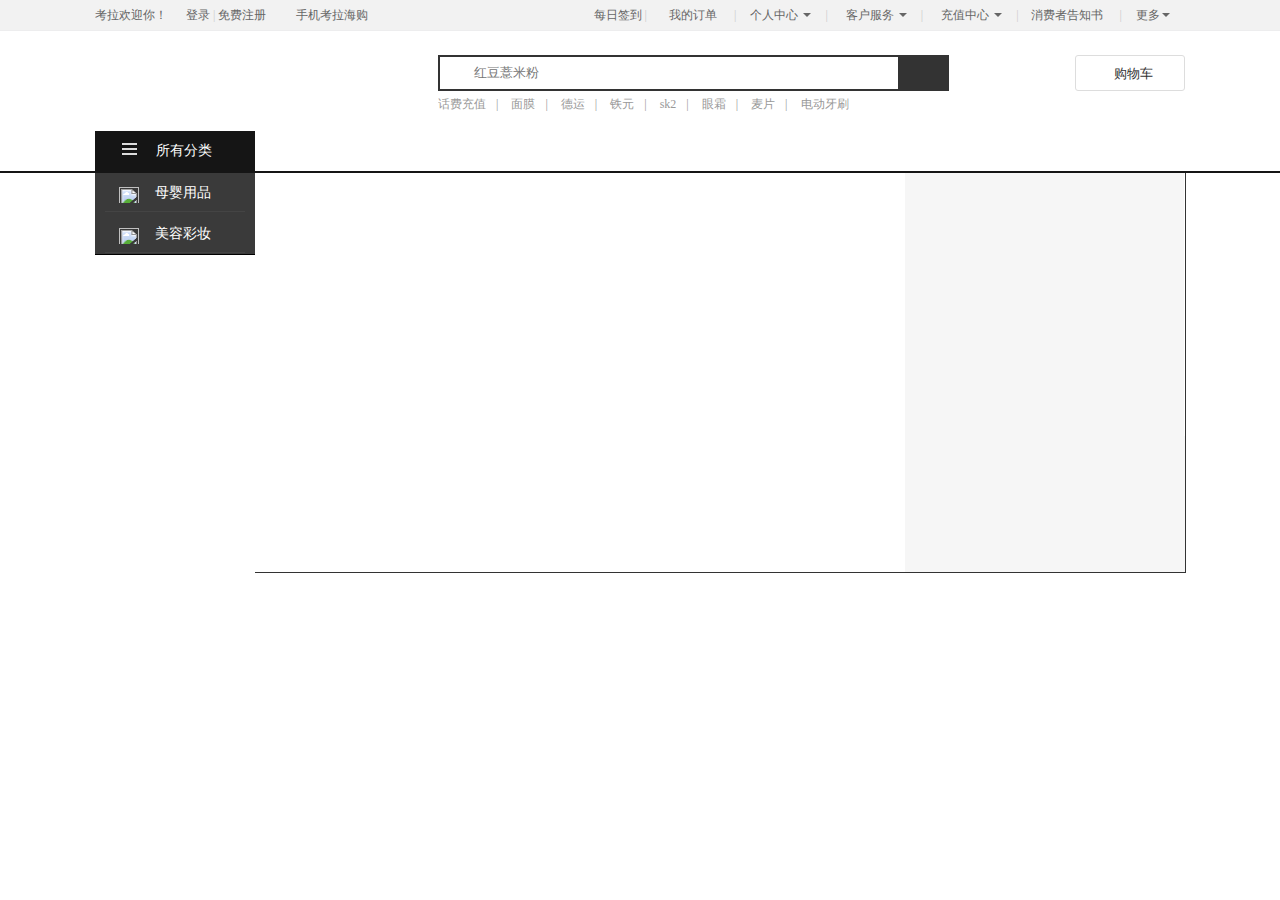
==== Activeindex.html @ 98592fb0 "kaola第一次提交" ====
<!DOCTYPE html>
<html lang="en">
<head>
	<meta charset="UTF-8">
	<title>Document</title>
	<link rel="stylesheet" type="text/css" href="css/Activestyle.css">
</head>
<body>
	<nav id="topNav">
		<div id="topNavwarp">
			<div id="topNavleft1">
				<span>考拉欢迎你！</span>
				<a class="login" href="##">登录</a>
				<span class="sep">|</span>
				<a href="##">免费注册</a>
			</div>
		<div id="topNavleft2">
			<a class="app" href="app.kaola.com">
				<span class="fa fa-sort-down fa-lg "></span>
				手机考拉海购
				<span class="m-notice">
					<img src="//mm.bst.126.net/images/index/2dcode-app3.jpg?v=1" width="116px" height="116px">
					<strong class="txt">
						下载APP
						<br>
						领1000元新人礼包
					</strong>
				</span>
			</a>
		</div>
		<ul id="topNavRight">
			<li id="qiandao">
				<a class="toplevel">
					<span class="fa fa-sort-down fa-lg"></span>每日签到
					<span class="sep">|</span>
				</a>
			</li>
			<li id="dingdan">
				<a href="##" >我的订单</a>
				<span class="sep">|</span>
			</li>
			<li id="personal" >
				<div class="shadowBox">
					<a class="topNavHolder">
						个人中心
					<i class="arr"></i>	
					</a>
					<span class="sep">|</span>
					<div class="shadow">
						<a>
							<span class="cnt">我的优惠劵</span>
						</a>
						<a>
								<span class="cnt">我的红包</span>
						</a>
						<a>
								<span class="cnt">我的考拉豆</span>
								<span class="spliter"></span>
						</a>
						<a>
								<span class="cnt">账号管理</span>
						</a>
						<a>
								<span class="cnt">我的实名认证</span>
								<span class="spliter"></span>
						</a>
						<a>
								<span class="cnt">我收藏的商品</span>
						</a>
						<a>
								<span class="cnt">我关注的品牌</span>
								<span class="spliter"></span>
						</a>
						<a>
								<span class="cnt">售后管理</span>
						</a>
					</div>
				</div>
			</li>
			<li id="service">
					<div class="shadowBox">
							<a class="topNavHolder">客户服务
							<i class="arr"></i>		
							</a>
							<span class="sep">|</span>
							<div class="shadow">
								<a>
									<span class="cnt">联系客服</span>
								</a>
								<a>
									<span class="cnt">帮助中心</span>
								</a>
							</div>
						</div>
			</li>
			<li id="chongzhi">
					<div class="shadowBox">
							<a class="topNavHolder">充值中心
							<i class="arr"></i>		
							</a>
							<span class="sep">|</span>
							<div class="shadow">
								<a>
									<span class="cnt">话费流量</span>
								</a>
								<a>
									<span class="cnt">游戏充值</span>
								</a>
								<a>
									<span class="cnt">AppStore充值码</span>
								</a>
							</div>
						</div>
			</li>
			<li id="announcement" >
				<a>消费者告知书</a>
				<span class="sep">|</span>
			</li>
			<li id="more">
				<div class="shadowBox">
						<a class="topNavHolder">更多<i class="arr"></i></a>
						
							<div class="shadow">
								<a>
									<span class="cnt">收藏本站</span>
									<span class="spliter"></span>
								</a>
								<a>
									<span class="cnt">新浪微博</span>
								</a>
								<a>
									<span class="cnt">微信公众号</span>
								</a>
								<a>
									<span class="cnt">易信公众号</span>
									<span class="spliter"></span>
								</a>
								<a>
										<span class="cnt">招商合作</span>
										<span class="spliter"></span>
								</a>
								<a>
										<span class="cnt">考拉招聘</span>
								</a>
							</div>
					</div>
			</li>
		</ul>
		</div>
	</nav>
	<header id="headBox">
		<div id="headWrap">
			<a href="##" class="kaolalogo"></a>
			<div class="searchBox">
				<div id="tosearchBox">
					<div id="tosearch">
						<div class="wrap">
							<input id="searchinput" type="text" placeholder=" 红豆薏米粉" source="1"urllink actualkey>
						</div>
						<span id="searchBtn" class="w-icon w-icon-27"></span>
						<span class="w-icon w-icon-26"></span>
					</div>
					<div class="searchline"></div>
				</div>
				<ul id="searchlist" class="c_searchlist">
					<li>
						<a href="https://www.kaola.com/recharge/recharge_page.html?zn=top&zn=top&searchRefer=suggestion&referPosition=1">话费充值</a>
					</li>
					<li>
						<span class="sep">|</span>
							<a href="https://www.kaola.com/recharge/recharge_page.html?zn=top&zn=top&searchRefer=suggestion&referPosition=1">面膜</a>
					</li>
					
					<li>
							<span class="sep">|</span>
								<a href="https://www.kaola.com/recharge/recharge_page.html?zn=top&zn=top&searchRefer=suggestion&referPosition=1">德运</a>
					</li>
					<li>
							<span class="sep">|</span>
								<a href="https://www.kaola.com/recharge/recharge_page.html?zn=top&zn=top&searchRefer=suggestion&referPosition=1">铁元</a>
					</li>
					<li>
							<span class="sep">|</span>
								<a href="https://www.kaola.com/recharge/recharge_page.html?zn=top&zn=top&searchRefer=suggestion&referPosition=1">sk2</a>
					</li>
					<li>
							<span class="sep">|</span>
								<a href="https://www.kaola.com/recharge/recharge_page.html?zn=top&zn=top&searchRefer=suggestion&referPosition=1">眼霜</a>
					</li>
					<li>
							<span class="sep">|</span>
								<a href="https://www.kaola.com/recharge/recharge_page.html?zn=top&zn=top&searchRefer=suggestion&referPosition=1">麦片</a>
					</li>
					<li>
							<span class="sep">|</span>
								<a href="https://www.kaola.com/recharge/recharge_page.html?zn=top&zn=top&searchRefer=suggestion&referPosition=1">电动牙刷</a>
					</li>
					<li>
							<span class="sep">|</span>
								<a href="https://www.kaola.com/recharge/recharge_page.html?zn=top&zn=top&searchRefer=suggestion&referPosition=1">乳胶枕</a>
					</li>
				</ul>
			</div>
			<a href="##" class="shopcount">
				<div class="iconfont"></div>
				<span class="wrap">购物车</span>
			</a>
		</div>
	</header>
	<nav id="topTabBox">
		<div id="topTab">
			<div id="topCats" class="cats">
				<div class="topCatslevel">
					<div class="lineicon">
						<i></i>
						<i></i>
						<i></i>
					</div>
					<span>所有分类</span>
				</div>
				<ul id="topList" class="shadowList">
					<li>
						<img class="icon" src="http://haitao.nos.netease.com/iqkplg1m99_40_40.png">
						<span class="txt">母婴用品</span>
						<i class="icon_arr"></i>
						<em class="vcenter"></em>
						<em class="seg"></em>
						<div class="miss_cat">
							<div class="miss_catlist">
								<div class="miss_catlistbox">
									<div class="catlist1">
										<div id="catlist1part1"></div>
										<div id="catlist1part2"></div>
										<div id="catlist1part3"></div>
									</div>
								</div>
							</div>
							<div class="miss_brandbox"></div>
							<div class="miss_imgbox"></div>
						</div>
					</li>
					<li>
						<img class="icon" src="http://haitao.nos.netease.com/iqkpnez751_40_40.png">
						<span class="txt">美容彩妆</span>
						<i class="icon_arr"></i>
						<em class="vcenter"></em>
						<em class="seg"></em>
					</li>
				</ul>
			</div>
			<ul id="funcTab"></ul>
		</div>
	</nav>
</body>
</html>
---- css/Activestyle.css ----
html, body {
  min-width: 1140px;
  min-height: 100%;
  background: #fff;
  color: #333;
  font-size: 12px; }

body, div, dl, dt, dd, ul, ol, li, h1, h2, h3, h4, h5, h6, pre, code, form, fieldset, legend, input, textarea, p, blockquote, th, td, hr, button, article, aside, details, figcaption, figure, footer, header, hgroup, menu, nav, section {
  margin: 0;
  padding: 0; }

img, input, select {
  vertical-align: middle;
  display: inline-block; }

ul {
  list-style: none; }

li {
  display: list-item;
  text-align: -webkit-match-parent; }

a {
  text-decoration: none;
  outline: none; }

input {
  outline: none;
  vertical-align: middle;
  display: inline-block; }

/*--------------------nav-------------------*/
#topNav {
  position: relative;
  z-index: 100;
  background: #f2f2f2;
  border-bottom: 1px solid #ededee;
  color: #666; }

#topNavwarp {
  position: relative;
  zoom: 1;
  height: 30px;
  line-height: 30px;
  margin: 0 auto;
  width: 1090px; }

#topNavleft1 {
  float: left; }

#topNav .login {
  margin-left: 16px; }

#topNav a {
  color: #666; }

#topNav .sep {
  color: #ccc; }

#topNavleft2 {
  padding-left: 30px;
  float: left; }

#topNavleft2 .app {
  position: relative;
  zoom: 1; }

#topNavleft2 .app .m-notice {
  position: absolute;
  left: -30px;
  top: 35px;
  padding: 5px 5px 0;
  display: none; }

.m-notice {
  background: #fff;
  position: relative;
  text-align: center;
  color: #333;
  border: solid 1px #ededee; }

#topNavRight {
  float: right;
  position: relative;
  right: -3px; }

#topNavRight li {
  float: left; }

#topNavRight li a {
  padding: 0 14px 0 8px;
  cursor: pointer; }

.shadowBox {
  position: relative;
  z-index: 202;
  border: 1px solid transparent;
  left: -3px;
  top: -1px; }

.topNavHolder {
  position: relative;
  zoom: 1;
  padding: 0 24px 0 16px !important; }

.toplevel {
  padding: 0 14px 0 8px; }

.shadow {
  position: absolute;
  left: -1px;
  top: 30px;
  _width: 60px;
  border-top: 0;
  box-shadow: 0 1px 1px rgba(0, 0, 0, 0.12);
  padding: 4px 15px 12px 14px;
  display: none; }

.shadow .cnt {
  position: relative;
  zoom: 1; }

.shadow a {
  cursor: pointer;
  display: block;
  word-wrap: normal;
  white-space: nowrap;
  height: 28px;
  line-height: 28px;
  cursor: pointer; }

.shadow .spliter {
  display: block;
  min-width: 88px;
  border-bottom: 1px solid #eaeaea;
  line-height: 0;
  font-size: 0; }

.topNavHolder .arr {
  position: absolute;
  right: 14px;
  top: 50%;
  margin-top: -2px;
  width: 0;
  height: 0;
  font-size: 0;
  line-height: 0;
  border-color: #666 transparent transparent;
  border-style: solid dashed dashed;
  border-width: 4px 4px 0;
  -webkit-transition: -webkit-transform 0.2s ease-in;
  -moz-transition: -moz-transform 0.2s ease-in;
  -ms-transition: -ms-transform 0.2s ease-in;
  -o-transition: -o-transform 0.2s ease-in;
  transition: transform 0.2s ease-in;
  transition-property: transform;
  transition-duration: 0.2s;
  transition-timing-function: ease-in;
  transition-delay: initial; }

#chongzhi :hover .arr {
  transform: rotate(180deg); }

#personal :hover .arr {
  transform: rotate(180deg); }

#service :hover .arr {
  transform: rotate(180deg); }

#more :hover .arr {
  transform: rotate(180deg); }

address, caption, cite, code, dfn, em, th, var, i, b {
  font-style: normal;
  font-weight: 500; }

.more .shadow {
  right: -1px;
  _right: 0;
  left: auto; }

/*--------------head--------------*/
#headerBox {
  position: relative;
  height: 100px;
  background: #fff;
  z-index: 103; }

#headWrap {
  position: relative;
  zoom: 1;
  width: 1090px;
  height: 100px;
  margin: 0 auto; }

.kaolalogo {
  position: absolute;
  left: 0;
  top: 20px;
  width: 330px;
  height: 60px;
  line-height: 60px;
  outline: none;
  cursor: pointer;
  z-index: 9;
  background-repeat: no-repeat;
  background-position: left center;
  background-image: url(http://haitao.nos.netease.com/264271ddbec447288f17aef71119b1f4.png?imageView&thumbnail=220x0&quality=85&v=1); }

.searchBox {
  position: absolute;
  left: 343px;
  top: 24px;
  z-index: 73; }

#tosearch {
  width: 510px;
  height: 36px;
  padding-left: 1px;
  background-color: #333; }

.searchline {
  position: absolute;
  top: 36px;
  left: 0;
  width: 461px;
  background-color: #fff; }

#tosearch .wrap {
  float: left;
  margin: 2px 1px;
  padding: 4px 5px 4px 30px;
  background-color: #fff;
  white-space: normal;
  word-wrap: break-word; }

#searchinput {
  width: 423px;
  height: 24px;
  line-height: 24px;
  border: 0;
  font-size: 13px; }

#searchBtn {
  display: inline-block;
  height: 36px;
  width: 50px;
  font-size: 19px;
  line-height: 36px;
  color: #fff;
  text-align: center;
  cursor: pointer; }

.w-icon {
  background: url(http://mm.bst.126.net/images/index/icon1.png?832edc2b581ff4b584df7635efbb5a54) no-repeat; }

.w-icon-27 {
  background-position: -490px -657px; }

.w-icon-26 {
  width: 14px;
  height: 14px;
  background-position: -466px -667px;
  position: absolute;
  left: 10px;
  top: 11px;
  display: inline-block; }

#topsearch, #topSearchBtn {
  border-radius: 0 3px 3px 0; }

.c_searchlist {
  line-height: 22px;
  margin-top: 2px;
  width: 461px;
  height: 22px;
  overflow: hidden; }

.c_searchlist li {
  float: left;
  white-space: nowrap; }

.c_searchlist li a {
  color: #999; }

.c_searchlist li .sep {
  margin: 0 10px;
  color: #999; }

.shopcount {
  display: block;
  position: absolute;
  right: 0;
  top: 24px;
  width: 108px;
  height: 34px;
  background-color: #fff;
  line-height: 34px;
  font-size: 13px;
  text-align: center;
  -moz-border-radius: 3px;
  -webkit-border-radius: 3px;
  border-radius: 3px;
  border: 1px solid #ddd; }

.shopcount :hover .shopcount {
  background-color: #666; }

.shopcount .wrap {
  position: relative;
  display: inline-block;
  padding-left: 6px;
  background: none;
  vertical-align: middle;
  white-space: normal;
  word-wrap: break-word;
  color: #333; }

.iconfont {
  position: absolute;
  left: 0px;
  display: inline-block;
  width: 50px;
  height: 34px;
  background: url(http://mm.bst.126.net/images/index/icon1.png?832edc2b581ff4b584df7635efbb5a54) no-repeat;
  background-position: -947px -202px; }

/*---------------topTabBox-------------*/
#topTabBox {
  border-bottom: 2px solid #151515;
  background: #fff;
  z-index: 102; }

#topTab {
  position: relative;
  zoom: 1;
  width: 1090px;
  margin: 0 auto;
  height: 40px;
  line-height: 40px;
  z-index: 102; }

.cats {
  float: left;
  height: 40px;
  width: 160px;
  background: #151515;
  color: #fff;
  font-size: 14px;
  text-align: center;
  padding-left: 0;
  overflow: visible; }

.topCatslevel {
  display: inline-block;
  height: 40px;
  line-height: 40px;
  width: 160px;
  text-align: left;
  border-bottom: 2px solid #151515; }

.lineicon {
  display: inline-block;
  margin: 0 15px 0 27px;
  width: 15px;
  height: 12px;
  overflow: hidden; }

.lineicon i {
  width: 15px;
  height: 0;
  border-top: 2px solid #ddd;
  display: block;
  margin-bottom: 3px; }

#funcTab {
  position: relative;
  z-index: 72;
  height: 40px;
  float: left;
  padding-left: 20px; }

#funcTab li {
  float: left;
  height: 40px;
  overflow: hidden;
  padding: 0 20px; }

#funcTab li a {
  display: block;
  text-align: center;
  font-size: 15px;
  font-weight: bold; }

.shadowList {
  border-bottom: 1px solid #000;
  margin-top: -1px; }

.shadowList li {
  padding-left: 10px;
  width: 150px;
  cursor: pointer;
  text-align: left;
  background: rgba(15, 15, 15, 0.82);
  eight: 40px;
  line-height: 40px; }

#topList .icon {
  width: 20px;
  height: 20px;
  vertical-align: middle;
  padding: 0 12px 0 14px; }

#topList .txt {
  display: inline-block;
  vertical-align: middle;
  width: 70px;
  height: 30px;
  line-height: 30px;
  white-space: nowrap; }

#topList .icon_arr {
  display: inline-block;
  vertical-align: middle;
  color: #929496;
  font-size: 19px;
  width: 16px;
  height: 17px;
  background: url(http://mm.bst.126.net/images/index/icon1.png?832edc2b581ff4b584df7635efbb5a54) no-repeat;
  background-position: -808px -170px; }

#topList .seg {
  display: block;
  position: relative;
  bottom: 1px;
  left: 0;
  width: 140px;
  height: 1px;
  background: rgba(255, 255, 255, 0.05); }

#topList .miss_cat {
  transition: height 0.4s;
  position: absolute;
  z-index: 75;
  top: 42px;
  left: 160px;
  display: block;
  width: 930px;
  height: 399px;
  overflow: hidden;
  max-height: 399px;
  background: #fff;
  border: 1px solid #333;
  border-width: 0 1px 1px 0;
  text-align: left;
  color: #333;
  cursor: auto; }

#topList .miss_catlist {
  float: left;
  margin: 10px 20px 20px 20px;
  width: 610px;
  max-height: 370px;
  overflow: hidden; }

#topList .miss_brandbox {
  float: left;
  height: 243px;
  overflow: hidden;
  width: 245px;
  padding: 20px 17px 0;
  background: #f6f6f6; }

#topList .miss_imgbox {
  float: right;
  width: 244px;
  height: 100px;
  padding: 18px;
  background: #f6f6f6; }

#topList .miss_catlistbox {
  width: 100%;
  font-size: 0; }
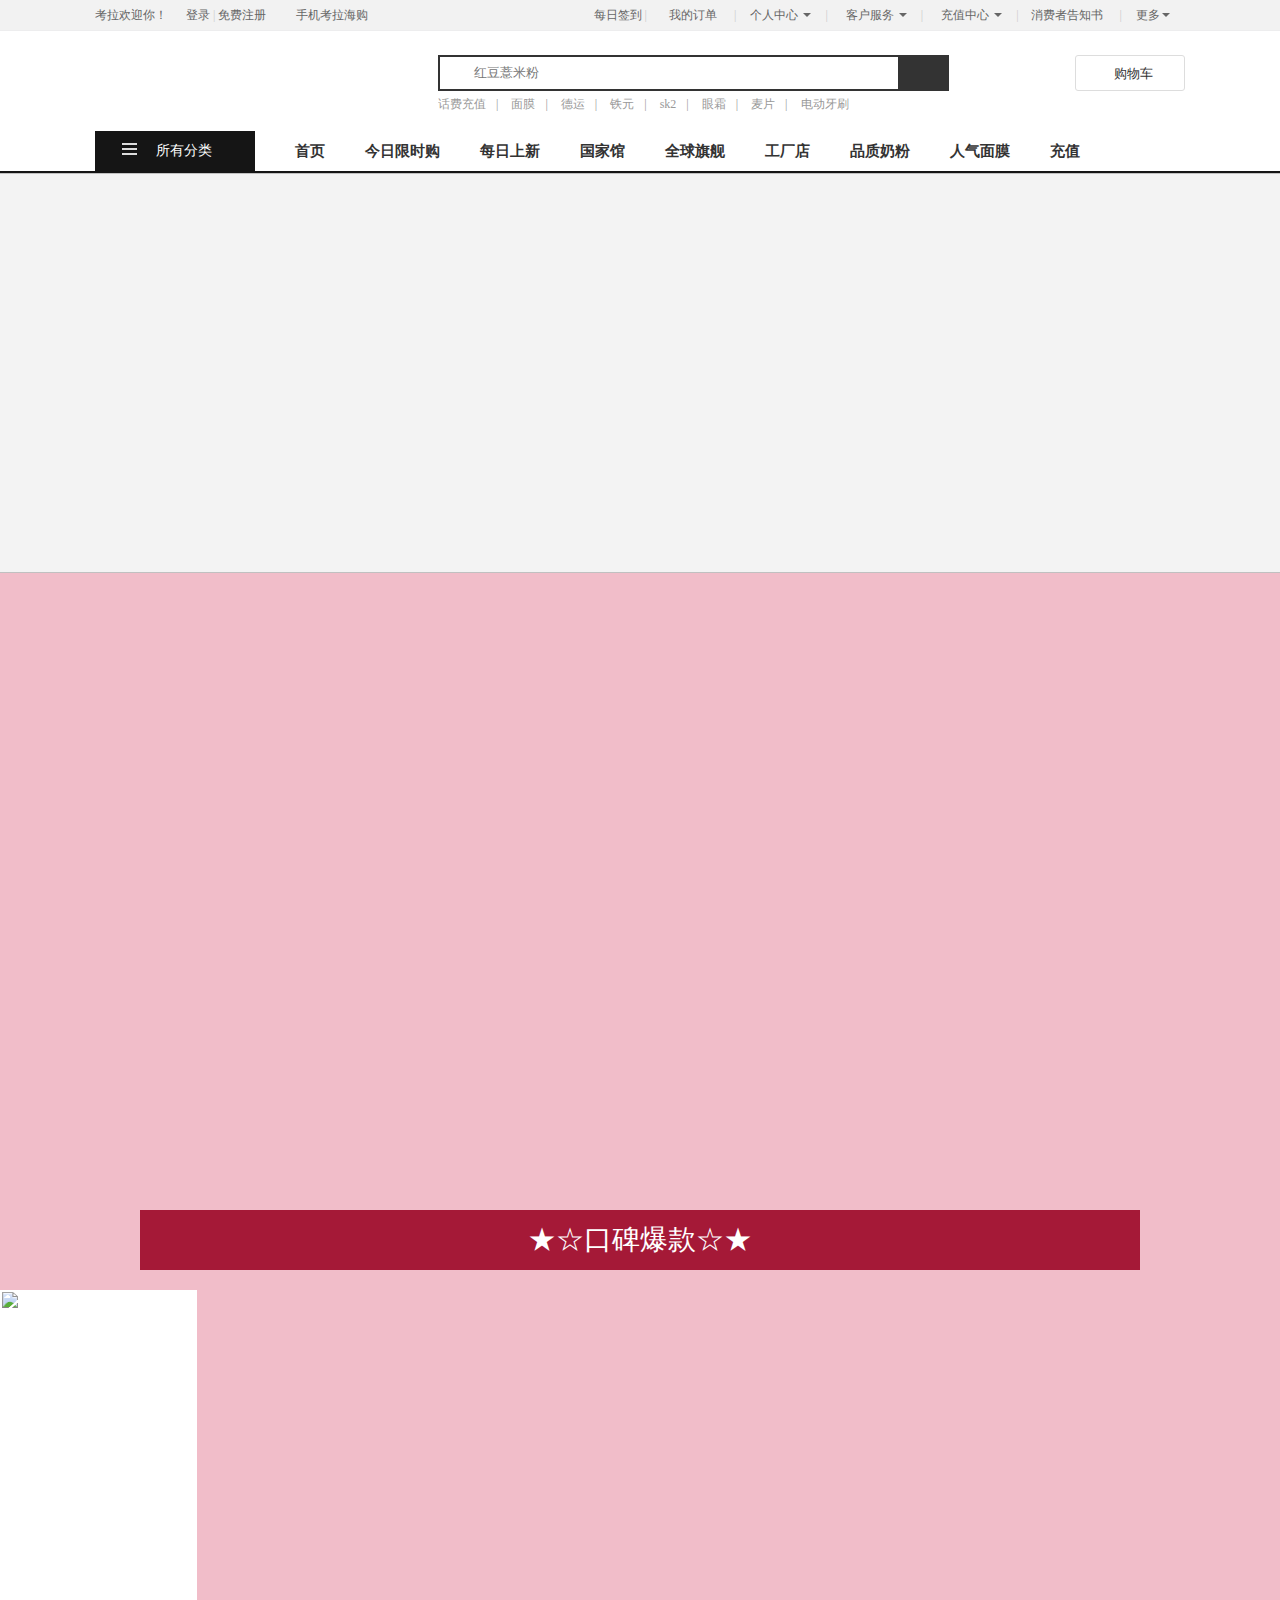
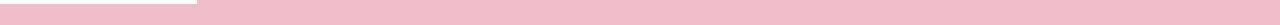
==== commit 8e9d2230: "0518第二次提交" ====
--- a/Activeindex.html
+++ b/Activeindex.html
@@ -6,6 +6,7 @@
 	<link rel="stylesheet" type="text/css" href="css/Activestyle.css">
 </head>
 <body>
+	<!--header-->
 	<nav id="topNav">
 		<div id="topNavwarp">
 			<div id="topNavleft1">
@@ -148,6 +149,7 @@
 		</ul>
 		</div>
 	</nav>
+	<!--logo&&search-->
 	<header id="headBox">
 		<div id="headWrap">
 			<a href="##" class="kaolalogo"></a>
@@ -207,6 +209,7 @@
 			</a>
 		</div>
 	</header>
+	<!--nav-->
 	<nav id="topTabBox">
 		<div id="topTab">
 			<div id="topCats" class="cats">
@@ -228,15 +231,153 @@
 						<div class="miss_cat">
 							<div class="miss_catlist">
 								<div class="miss_catlistbox">
-									<div class="catlist1">
-										<div id="catlist1part1"></div>
-										<div id="catlist1part2"></div>
-										<div id="catlist1part3"></div>
-									</div>
+										<div id="catlist1part1" class="f-cb">
+												<div class="litd">
+													<div class="item">
+														<p class="title">
+															<a class="cat2">奶粉</a>
+														</p>
+														<div class="ctgnamebox">
+															<a href="##" class="f_cd3">爱他美</a>
+															<a href="##" class="f_cd3">牛栏</a>
+															<a href="##" class="f_cd3">a2</a>
+															<a href="##" class="f_cd3">喜宝</a>
+															<a href="##" class="f_cd3">贝拉米</a>
+															<a href="##" class="f_cd3">惠氏</a>
+															<a href="##" class="f_cd3">美素佳儿</a>
+															<a href="##" class="">美林</a>
+															<a href="##" class="f_cd3">雅培</a>
+															<a href="##" class="">美赞臣</a>
+															<a href="##" class="">雀巢</a>
+															<a href="##" class="f_cd3">合生元</a>
+															<a href="##" class="">满趣健</a>
+															<a href="##" class="f_cd3">Pre段</a>
+															<a href="##" class="f_cd3">1段</a>
+															<a href="##" class="f_cd3">2段</a>
+															<a href="##" class="">3段</a>
+															<a href="##" class="">4段</a>
+															<a href="##" class="">5段</a>
+															<a href="##" class="">6段</a>
+														</div>
+													</div>
+												</div>
+												<div class="litd">
+													<div class="item">
+														<p class="title">
+															<a class="cat2">纸尿裤/拉拉裤</a>
+														</p>
+														<div class="ctgnamebox">
+															<a href="##" class="f_cd3">花王</a>
+															<a href="##" class="f_cd3">尤妮佳</a>
+															<a href="##" class="f_cd3">大王</a>
+															<a href="##" class="f_cd3">好奇</a>
+															<a href="##" class="f_cd3">帮宝适</a>
+															<a href="##" class="f_cd3">妈咪宝贝</a>
+															<a href="##" class="f_cd3">班博</a>
+															<a href="##" class="">丽贝乐</a>
+															<a href="##" class="f_cd3">妮飘</a>
+															<a href="##" class="">NB号</a>
+															<a href="##" class="">S号</a>
+															<a href="##" class="f_cd3">M号</a>
+															<a href="##" class="">L号</a>
+															<a href="##" class="f_cd3">XL号</a>
+															<a href="##" class="f_cd3">XXL号</a>
+														</div>
+													</div>
+												</div>
+										</div>
+										<div id="catlist1part2" class="f-cb">
+											<div class="litd">
+												<div class="item">
+													<p class="title">
+														<a class="cat2">营养辅食</a>
+													</p>
+													<div class="ctgnamebox">
+														<a href="##" class="f_cd3">辅食泥</a>
+														<a href="##" class="f_cd3">米粉迷糊</a>
+														<a href="##" class="f_cd3">泡芙</a>
+														<a href="##" class="f_cd3">溶溶豆</a>
+														<a href="##" class="f_cd3">营养品</a>
+														<a href="##" class="f_cd3">饼干</a>
+														<a href="##" class="f_cd3">肉松面仔</a>
+														<a href="##" class="">调味品</a>
+														<a href="##" class="f_cd3">其他辅食</a>
+														<a href="##" class="">其他零食</a>
+													</div>
+												</div>
+											</div>
+											<div class="litd">
+												<div class="item">
+													<p class="title">
+														<a class="cat2">宝宝用品</a>
+													</p>
+													<div class="ctgnamebox">
+														<a href="##" class="f_cd3">洗漱护肤</a>
+														<a href="##" class="f_cd3">护理</a>
+														<a href="##" class="f_cd3">喂养</a>
+														<a href="##" class="f_cd3">出行</a>
+														<a href="##" class="f_cd3">清洁消毒</a>
+														<a href="##" class="f_cd3">文具图书</a>
+														<a href="##" class="f_cd3">积木</a>
+														<a href="##" class="">益智玩具</a>
+														<a href="##" class="f_cd3">其他玩具</a>
+														<a href="##" class="">宝宝家居</a>
+														<a href="##" class="">小家电</a>
+													</div>
+												</div>
+											</div>
+										</div>
+										<div id="catlist1part3" class="f-cb">
+											<div class="litd">
+												<div class="item">
+													<p class="title">
+														<a class="cat2">童装童鞋</a>
+													</p>
+													<div class="ctgnamebox">
+														<a href="##" class="f_cd3">童装</a>
+														<a href="##" class="f_cd3">儿童配饰</a>
+														<a href="##" class="f_cd3">童鞋</a>
+													</div>
+												</div>
+											</div>
+											<div class="litd">
+												<div class="item">
+													<p class="title">
+														<a class="cat2">孕妈必备</a>
+													</p>
+													<div class="ctgnamebox">
+														<a href="##" class="f_cd3">孕妈洗护</a>
+														<a href="##" class="f_cd3">孕妈营养</a>
+														<a href="##" class="f_cd3">产前产后用品</a>
+														<a href="##" class="f_cd3">孕妈服</a>
+														<a href="##" class="f_cd3">妈咪包</a>
+													</div>
+												</div>
+											</div>
+										</div>
+										<!-- <div class="catlist1">
+
+										</div> -->
 								</div>
 							</div>
-							<div class="miss_brandbox"></div>
-							<div class="miss_imgbox"></div>
+							<div class="miss_brandbox">
+								<div class="brandlist f-cb">
+									<a href="##"><img src="//haitao.nos.netease.com/1c2goh82q13_120_120.jpg"></a>
+									<a href="##"><img src="//haitao.nosdn2.127.net/iedmyq5196.jpg"></a>
+									<a href="##"><img src="//haitao.nos.netease.com/ie9wevvj80.jpg"></a>
+									<a href="##"><img src="//haitao.nosdn2.127.net/igbm30kg53_120_120.jpg"></a>
+									<a href="##"><img src="//haitao.nosdn1.127.net/io3ngruj52_120_120.jpg"></a>
+									<a href="##"><img src="//haitao.nosdn1.127.net/iojshlll10_120_120.jpg"></a>
+									<a href="##"><img src="//haitao.nosdn2.127.net/ipc18k4d61_120_120.jpg"></a>
+									<a href="##"><img src="//haitao.nosdn2.127.net/iqdth3z66_120_120.jpg"></a>
+									<a href="##"><img src="//haitao.nosdn2.127.net/iojsenl081_120_120.jpg"></a>
+								</div>
+							</div>
+							<div class="miss_imgbox f-fr">
+								<a href="##">
+									<img class="u-img" src="//haitao.nos.netease.com/ir73myvy45_244_100.jpg">
+								</a>
+							</div>
 						</div>
 					</li>
 					<li>
@@ -248,9 +389,138 @@
 					</li>
 				</ul>
 			</div>
-			<ul id="funcTab"></ul>
+			<ul id="funcTab" class="clearfix">
+				<li class="navitm">
+					<a href="##" class="">首页</a>
+				</li>
+				<li class="navitm">
+					<a href="##" class="">今日限时购</a>
+				</li>
+				<li class="navitm">
+					<a href="##" class="">每日上新</a>
+				</li>
+				<li class="navitm">
+					<a href="##" class="">国家馆</a>
+				</li>
+				<li class="navitm">
+					<a href="##" class="">全球旗舰</a>
+				</li>
+				<li class="navitm">
+					<a href="##" class="">工厂店</a>
+				</li>
+				<li class="navitm">
+					<a href="##" class="">品质奶粉</a>
+				</li>
+				<li class="navitm">
+					<a href="##" class="">人气面膜</a>
+				</li>
+				<li class="navitm">
+					<a href="##" class="">充值</a>
+				</li>
+			</ul>
 		</div>
 	</nav>
+	<!--contener-->
+	<div id="body" style="background-color:#f1bdc9;background-repeat:repeat;">
+		<article id="banner" class="clearfix topBgWrap">
+			<div class="imgBox">
+				<section class="sliderBox">
+					<ul class="show_pic">
+						<li style="opacity: 1; z-index: 10;">
+							<a href="##">
+								<img class="showImg" src="http://haitao.nos.netease.com/1cdmapul854_1920_400.jpg?imageView&thumbnail=1920x400&quality=95">
+							</a>
+						</li>
+						<li style="opacity: 0">
+							<a href="##">
+									<img class="showImg" src="//haitao.nos.netease.com/1cdmai0c640_1920_400.jpg?imageView&thumbnail=1920x400&quality=95">
+							</a>
+						</li>
+						<li style="opacity: 0">
+							<a href="##">
+									<img class="showImg" src="//haitao.nos.netease.com/1cdmb4r9310_1920_400.jpg?imageView&thumbnail=1920x400&quality=95">
+							</a>
+						</li>
+						<li style="opacity: 0">
+							<a href="##">
+									<img class="showImg" src="//haitao.nos.netease.com/1cdmb9jre53_1920_400.jpg?imageView&thumbnail=1920x400&quality=95">
+							</a>	
+						</li>
+					</ul>
+					<table class="img_pagebox" style="z-index: 11;" cellspacing="0" cellpadding="0" border="0">
+						<tbody>
+							<tr class="img_page">
+								<td id="icon_num" class="pageBox">
+									<span class="w-slbtn">
+										<span class="partr">
+											<a class="idxicon first">0</a>
+											<a class="idxicon">1</a>
+											<a class="idxicon">2</a>
+											<a class="idxicon last">3</a>
+										</span>
+									</span>
+								</td>
+							</tr>
+						</tbody>
+					</table>
+					<div class="control" style="z-index: 11;">
+						<div>
+							<a href="" class="cons prev ani"></a>
+							<a href="" class="cons next ani"></a>
+						</div>
+					</div>
+				</section>
+			</div>
+		</article>
+		<article class="imgWrap">
+			<section class="imglayout1" style="height:617px;overflow: hidden;">
+				<div class="oneimg" style="height:617px;background:url(//haitao.nos.netease.com/1c84o459o79_1000_617.jpg?imageView&thumbnail=0x617&quality=95) no-repeat center top;">
+					<a href="##" class="" style="position:absolute;left:50%;margin-left:-490px;top:61.70px;width:480.00px;height:111.06px;"></a>
+					<a href="##" style="position:absolute;left:50%;margin-left:180px;top:55.53px;width:160.00px;height:117.23px;"></a>
+					<a href="##" style="position:absolute;left:50%;margin-left:10px;top:55.53px;width:160.00px;height:117.23px;"></a>
+					<a href="##" style="position:absolute;left:50%;margin-left:350px;top:55.53px;width:150.00px;height:111.06px;"></a>
+					<a href="##" style="position:absolute;left:50%;margin-left:-500px;top:228.29px;width:230.00px;height:98.72px;"></a>
+					<a href="##" style="position:absolute;left:50%;margin-left:-250px;top:240.63px;width:240.00px;height:104.89px;"></a>
+					<a href="##" style="position:absolute;left:50%;margin-left:30px;top:234.46px;width:230.00px;height:104.89px;"></a>
+					<a href="##" style="position:absolute;left:50%;margin-left:270px;top:240.63px;width:230.00px;height:104.89px;"></a>
+					<a href="##" style="position:absolute;left:50%;margin-left:-500px;top:394.88px;width:330.00px;height:215.95px;"></a>
+					<a href="##" style="position:absolute;left:50%;margin-left:170px;top:394.88px;width:320.00px;height:209.78px;"></a>
+					<a href="##" style="position:absolute;left:50%;margin-left:-150px;top:394.88px;width:310.00px;height:215.95px;"></a>
+				</div>
+
+				
+			</section>
+		</article>
+		<article class="m-quicksplit" style="background-color:#a51937;color:#ffffff;">★☆口碑爆款☆★</article>
+		<div class="act-module">
+			<article class="m-goodsarea js-goodsarea" style="background-repeat:repeat;">
+				<section class="lineOfFive">
+					<div class="goodsWrap clearfix">
+						<div class="detailWrap clearfix">
+							<a href="" class="pic">
+								<img class="proImg" src="//haitao.nosdn2.127.net/ivch89j83_800_800.jpg?imageView&thumbnail=330x330&quality=95">
+								<img class="w-brand-img" src="//haitao.nos.netease.com/1077833fa2854dcb97502084f24f449d1419659976324i46kw8bh10001.png" alt="">
+								<span class="proComment" style="display: none">
+									<span class="bg"></span>
+									<span class="data clearfix hasDetail">
+										<span class="percentStar clearfix">
+											<span class="fullStar     w10"></span>
+											<span class="emptyStar     e10"></span>
+										</span>
+										<span class="num">2952条评论</span>
+									</span>
+									<span class="detail" style="display: block;">
+										<b class="rollText" style="margin-left: -14px;">：本来买来给女儿用的，结果买刚回来我就脸过敏了。几天不敢洗脸用护肤品。有一天洗脸之后用了这个。脸没有红肿，反而不过敏了，太神奇了。      ：全都用完了才来点评，捂脸，哈哈！非常好用，物美价廉，吸收很快不油腻。宝宝皮肤护理佳品      ：洗完澡以后，一边抚触一边涂抹全身~非常好用～！</b>
+									</span>
+								</span>
+							</a>
+							<div class="proinfo"></div>
+						</div>
+					</div>
+				</section>
+			</article>
+		</div>
+	</div>
 </body>
 </html>
 
--- a/css/Activestyle.css
+++ b/css/Activestyle.css
@@ -1,3 +1,4 @@
+@charset "UTF-8";
 html, body {
   min-width: 1140px;
   min-height: 100%;
@@ -9,6 +10,9 @@
   margin: 0;
   padding: 0; }
 
+article, aside, details, figcaption, figure, footer, header, hgroup, menu, nav, section {
+  display: block; }
+
 img, input, select {
   vertical-align: middle;
   display: inline-block; }
@@ -28,6 +32,12 @@
   outline: none;
   vertical-align: middle;
   display: inline-block; }
+
+a, a:hover {
+  color: #51b8f1; }
+
+a:hover {
+  text-decoration: underline; }
 
 /*--------------------nav-------------------*/
 #topNav {
@@ -392,9 +402,14 @@
   font-size: 15px;
   font-weight: bold; }
 
+#funcTab a, #funcTab a:link, #funcTab a:visited {
+  color: #333;
+  text-decoration: none; }
+
 .shadowList {
   border-bottom: 1px solid #000;
-  margin-top: -1px; }
+  margin-top: -1px;
+  display: none; }
 
 .shadowList li {
   padding-left: 10px;
@@ -481,3 +496,362 @@
 #topList .miss_catlistbox {
   width: 100%;
   font-size: 0; }
+
+#topList .litd {
+  float: left;
+  width: 50%;
+  vertical-align: top; }
+
+#topList .item {
+  display: inline-block;
+  padding: 0;
+  margin: 0 25px 10px 5px;
+  vertical-align: top;
+  width: 275px;
+  height: auto;
+  line-height: normal;
+  overflow: hidden; }
+
+#topList .title {
+  height: 34px;
+  line-height: 34px;
+  font-size: 14px;
+  font-weight: bold;
+  border-bottom: 1px solid #eaeaea; }
+
+#topList .title .cat2 {
+  display: inline;
+  color: #333;
+  text-align: left; }
+
+#topList .ctgnamebox {
+  margin-left: -8px;
+  font-size: 0; }
+
+#topList .ctgnamebox a {
+  display: inline-block;
+  height: 14px;
+  line-height: 14px;
+  padding: 0 8px 0 10px;
+  margin-top: 12px;
+  border-left: 1px solid #ccc;
+  font-size: 13px;
+  color: #666; }
+
+#topList .ctgnamebox .f_cd3 {
+  color: #e31436; }
+
+.f-cb {
+  zoom: 1; }
+
+.clearfix {
+  zoom: 1; }
+
+.f-cb:after, .f-cbli li:after {
+  display: block;
+  clear: both;
+  visibility: hidden;
+  height: 0;
+  overflow: hidden;
+  content: "."; }
+
+.f-fr {
+  float: right; }
+
+.brandlist {
+  font-size: 0; }
+
+.brandlist a {
+  float: left;
+  padding: 0; }
+
+.brandlist img {
+  width: 80px;
+  height: 80px;
+  border: 1px solid #eaeaea;
+  margin: -1px 0 0 -1px; }
+
+.miss_imgbox a {
+  padding: 0; }
+
+.miss_imgbox img {
+  width: 244px;
+  height: 100px; }
+
+.f-cb:after, .clearfix:after {
+  visibility: hidden;
+  display: block;
+  font-size: 0;
+  content: "\20 ";
+  clear: both;
+  height: 0; }
+
+/*body部分*/
+#body {
+  padding-bottom: 1px; }
+
+.topBgWrap {
+  position: relative;
+  zoom: 1;
+  background: #f3f3f3; }
+
+.imgBox {
+  position: relative;
+  width: 100%;
+  overflow: hidden; }
+
+.sliderBox {
+  position: relative;
+  height: 400px;
+  font-size: 0;
+  -webkit-user-select: none;
+  -moz-user-select: none;
+  -ms-user-select: none;
+  user-select: none; }
+
+/*图片*/
+.show_pic {
+  position: absolute;
+  top: 0;
+  left: 50%;
+  height: 400px;
+  margin-left: -960px; }
+
+.imgBox .img_pagebox {
+  position: absolute;
+  left: 0;
+  bottom: 22px;
+  width: 100%; }
+
+.show_pic li {
+  position: absolute; }
+
+.show_pic .showImg {
+  width: 1920px;
+  height: 400px; }
+
+/*小游标*/
+table {
+  display: table;
+  border-collapse: separate;
+  border-spacing: 2px;
+  border-color: grey; }
+
+tbody {
+  display: table-row-group;
+  vertical-align: middle;
+  border-color: inherit; }
+
+tr {
+  display: table-row;
+  vertical-align: inherit;
+  border-color: inherit; }
+
+.sliderBox .pageBox {
+  vertical-align: middle;
+  text-align: center; }
+
+.w-slbtn {
+  height: 28px;
+  line-height: 28px;
+  background-position: left 0;
+  display: inline-block;
+  vertical-align: baseline;
+  zoom: 1;
+  padding-left: 14px; }
+
+.w-slbtn, .w-slbtn .partr {
+  background: url(//mm.bst.126.net/images/index/btns1.png?6685b82…) no-repeat; }
+
+.sliderBox .pageBox {
+  vertical-align: middle;
+  text-align: center; }
+
+.w-slbtn .partr {
+  display: inline-block;
+  vertical-align: baseline;
+  zoom: 1;
+  height: 28px;
+  line-height: 28px;
+  background-position: right -28px;
+  padding-right: 14px; }
+
+.sliderBox #icon_num .first {
+  margin-left: 0; }
+
+.sliderBox #icon_num .last {
+  margin-right: 0; }
+
+.sliderBox #icon_num a {
+  display: inline-block;
+  width: 10px;
+  height: 10px;
+  overflow: hidden;
+  vertical-align: middle;
+  line-height: 0px;
+  font-size: 0px;
+  text-decoration: none;
+  cursor: pointer;
+  margin: 0 5px;
+  background-position: -8px -2px; }
+
+.sliderBox #icon_num a, .w-tit .txt, .w-btn, .sliderBox .control a, .w-tit2 .big {
+  background: url(http://mm.bst.126.net/images/index/icon1.png?832edc2b581ff4b584df7635efbb5a54) no-repeat;
+  background-position: -8px -2px; }
+
+.sliderBox #icon_num .active {
+  background-position: -28px -2px; }
+
+/*左右标*/
+.sliderBox .control {
+  position: absolute;
+  left: 0;
+  top: 50%;
+  width: 100%; }
+
+.sliderBox .control div {
+  position: relative;
+  zoom: 1;
+  width: 1090px;
+  margin: 0 auto; }
+
+.sliderBox .control a {
+  position: absolute;
+  top: 0;
+  margin: -33px 0 0;
+  width: 34px;
+  height: 68px; }
+
+.control a, .w-tit2 .big {
+  background: url(//mm.bst.126.net/images/index/icon1.png?832edc2…) no-repeat; }
+
+.sliderBox .control .prev {
+  left: 0;
+  background-position: -625px -68px; }
+
+.sliderBox .control .next {
+  right: 0;
+  background-position: -670px -67px; }
+
+.sliderBox .cons {
+  display: none; }
+
+.sliderBox .control .prev:hover .cons {
+  background-position: -625px -153px; }
+
+/*优惠券*/
+.imglayout1 .oneimg {
+  display: block;
+  position: relative;
+  width: 100%;
+  height: 100%; }
+
+/*口碑爆款*/
+.m-quicksplit {
+  margin: 20px auto 10px;
+  width: 1000px;
+  height: 60px;
+  line-height: 60px;
+  text-align: center;
+  font-size: 28px; }
+
+.act-module {
+  position: relative; }
+
+.lineOfFive {
+  padding: 10px 0 17px 0; }
+
+.lineOfFive .goodsWrap {
+  margin-right: -3px; }
+
+.lineOfFive .detailWrap {
+  float: left;
+  position: relative;
+  width: 197px;
+  height: 314px;
+  background-size: 197px 314px !important;
+  margin: 0 3px 3px 0;
+  zoom: 1;
+  font-size: 12px;
+  background: #fff; }
+
+.lineOfFive .detailWrap .pic {
+  position: relative;
+  zoom: 1;
+  float: left;
+  cursor: pointer; }
+
+.lineOfFive .detailWrap .pic, .detailWrap .pic:hover {
+  color: #fff;
+  text-decoration: none; }
+
+.lineOfFive .detailWrap .pic .proImg {
+  width: 197px;
+  height: 197px; }
+
+.lineOfFive .detailWrap .pic .w-brand-img {
+  position: absolute;
+  top: 10px;
+  left: 10px;
+  width: 28px;
+  opacity: 1;
+  filter: alpha(opacity=100); }
+
+.detailWrap .proComment {
+  display: none;
+  position: absolute;
+  bottom: 0;
+  left: 0;
+  width: 100%; }
+
+.detailWrap .proComment .bg {
+  display: inline-block;
+  position: absolute;
+  top: 0;
+  left: 0;
+  width: 100%;
+  height: 100%;
+  background: rgba(0, 0, 0, 0.6); }
+
+.lineOfFive .detailWrap .proComment .hasDetail {
+  padding-top: 10px;
+  height: 14px;
+  line-height: 14px; }
+
+.lineOfFive .detailWrap .proComment .data {
+  margin: 0 12px;
+  height: 32px;
+  line-height: 32px; }
+
+.detailWrap .proComment .data {
+  display: block;
+  position: relative;
+  margin: 0 auto;
+  height: 36px;
+  line-height: 36px; }
+
+.lineOfFive .detailWrap .proComment .detail {
+  margin: 0 12px;
+  padding-bottom: 0;
+  height: 32px;
+  line-height: 32px; }
+
+.detailWrap .proComment .detail {
+  display: none;
+  position: relative;
+  margin: 0 auto;
+  padding-bottom: 10px;
+  height: 22px;
+  line-height: 22px;
+  white-space: nowrap;
+  overflow: hidden; }
+
+.lineOfFive .detailWrap .proinfo {
+  float: left;
+  position: relative;
+  padding: 0px 12px;
+  width: 173px;
+  height: 117px;
+  background: #fff;
+  word-wrap: break-word;
+  word-break: break-all; }
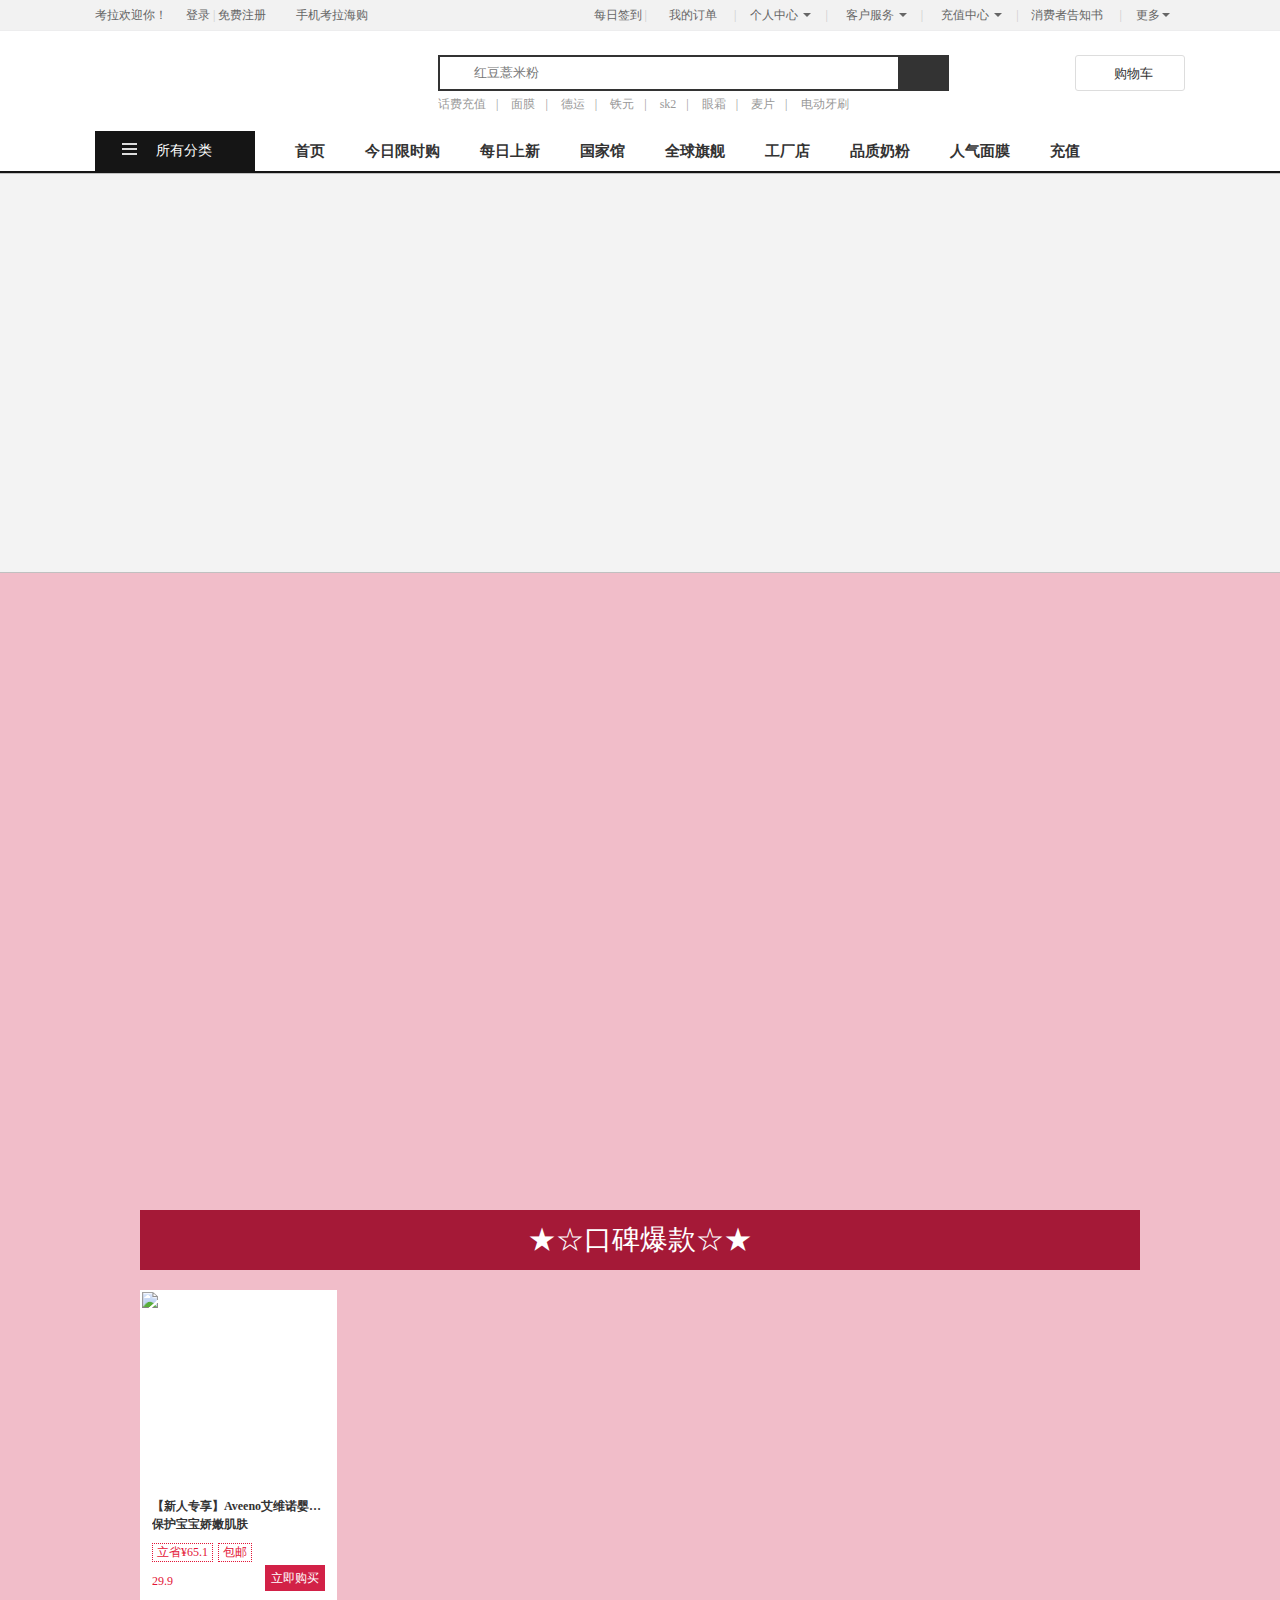
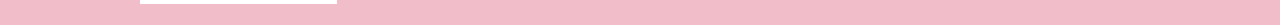
==== commit 5b264b73: "0518第三次提交" ====
--- a/Activeindex.html
+++ b/Activeindex.html
@@ -6,6 +6,14 @@
 	<link rel="stylesheet" type="text/css" href="css/Activestyle.css">
 </head>
 <body>
+	<script src="./libs/require.js"></script>
+	<script>
+
+//https://www.kaola.com/activity/detail/getActivityShowZone/8476/zid_5130159472.shtml?t=1526564654705
+		_require(["libs/require.config"],function(){
+			_require(["Renderstart"])
+		})
+	</script>
 	<!--header-->
 	<nav id="topNav">
 		<div id="topNavwarp">
@@ -504,8 +512,8 @@
 									<span class="bg"></span>
 									<span class="data clearfix hasDetail">
 										<span class="percentStar clearfix">
-											<span class="fullStar     w10"></span>
-											<span class="emptyStar     e10"></span>
+											<span class="fullStar     w10"></span>
+											<span class="emptyStar     e10"></span>
 										</span>
 										<span class="num">2952条评论</span>
 									</span>
@@ -514,7 +522,22 @@
 									</span>
 								</span>
 							</a>
-							<div class="proinfo"></div>
+							<div class="proinfo">
+								<h3 class="tit">
+									<a href="" class="titLink">【新人专享】Aveeno艾维诺婴儿天然燕麦舒缓润肤霜139克</a>
+									<a href="" class="z-red">保护宝宝娇嫩肌肤</a>
+								</h3>
+								<ul class="tags clearfix">
+									<li class="tagItem">立省¥65.1</li>
+									<li class="tagItem">包邮</li>
+								</ul>
+								<p class="w-price">
+									<strong>
+										<span class="symbol">29.9</span>
+									</strong>
+								</p>
+								<a class="cart-btn cart-btn-1" style="background-color:#d22147;color:#ffffff">立即购买</a>
+							</div>
 						</div>
 					</div>
 				</section>
--- a/css/Activestyle.css
+++ b/css/Activestyle.css
@@ -758,6 +758,10 @@
 .act-module {
   position: relative; }
 
+.lineOfOne, .lineOfTwo, .lineOfThree, .lineOfFour, .lineOfFive, .newLineOfOne, .newLineOfTwo, .maizeng-3, .maizeng-4, .maizeng-5, .tabChange, .brandSec, .m-drainage {
+  margin: 0 auto;
+  width: 1000px; }
+
 .lineOfFive {
   padding: 10px 0 17px 0; }
 
@@ -818,6 +822,47 @@
   height: 14px;
   line-height: 14px; }
 
+.detailWrap .proComment .data .percentStar {
+  float: left;
+  width: 70px;
+  height: 100%; }
+
+.proComment .data .emptyStar, .detailWrap .proComment .data .fullStar {
+  display: inline-block;
+  float: left;
+  letter-spacing: 1px;
+  white-space: nowrap;
+  text-align: left;
+  font-family: "iconfont";
+  font-size: 13px;
+  overflow: hidden; }
+
+.detailWrap .proComment .data .fullStar {
+  color: #d61640;
+  zoom: 1; }
+
+.percentStar .w10 {
+  width: 70px; }
+
+.detailWrap .proComment .data .emptyStar {
+  float: left;
+  direction: rtl;
+  color: #fff;
+  zoom: 1; }
+
+.detailWrap .proComment .data .emptyStar, .detailWrap .proComment .data .fullStar {
+  display: inline-block;
+  float: left;
+  letter-spacing: 1px;
+  white-space: nowrap;
+  text-align: left;
+  font-family: "iconfont";
+  font-size: 13px;
+  overflow: hidden; }
+
+.percentStar .e10 {
+  width: 0px; }
+
 .lineOfFive .detailWrap .proComment .data {
   margin: 0 12px;
   height: 32px;
@@ -855,3 +900,78 @@
   background: #fff;
   word-wrap: break-word;
   word-break: break-all; }
+
+/*物品数据*/
+.lineOfFive .detailWrap .tit {
+  margin-top: 10px;
+  font-size: 12px;
+  height: 36px;
+  line-height: 18px;
+  overflow: hidden; }
+
+.lineOfFive .detailWrap .tags {
+  margin-top: 10px;
+  max-height: 20px;
+  overflow: hidden; }
+
+.lineOfFive .detailWrap .w-price {
+  position: absolute;
+  left: 12px;
+  bottom: 12px;
+  line-height: 22px;
+  max-height: 25px;
+  overflow: hidden; }
+
+.lineOfFive .detailWrap .cart-btn, .lineOfFive .detailWrap .to-start {
+  padding: 0 6px;
+  height: 26px;
+  line-height: 26px;
+  font-size: 12px;
+  bottom: 13px;
+  right: 12px; }
+
+.cart-btn {
+  display: inline-block;
+  position: absolute;
+  bottom: 0;
+  background-color: #e31436;
+  color: #fff;
+  text-decoration: none;
+  text-align: center;
+  font-size: 18px; }
+
+.lineOfFive .detailWrap .tit a, .detailWrap .tit a:hover {
+  color: #333; }
+
+.detailWrap .tit .titLink {
+  display: block;
+  white-space: nowrap;
+  overflow: hidden;
+  text-overflow: ellipsis;
+  -o-text-overflow: ellipsis;
+  font-weight: bold; }
+
+.lineOfFive .detailWrap .tags .tagItem {
+  float: left;
+  padding: 0 4px;
+  margin-right: 5px;
+  border: 1px dotted #e31436;
+  vertical-align: 6px;
+  font-size: 12px;
+  color: #e31436; }
+
+.lineOfFive .detailWrap .w-price strong {
+  margin-right: 6px;
+  color: #e31436;
+  font-weight: bold;
+  font-size: 18px; }
+
+.lineOfFive .detailWrap .w-price .symbol {
+  font-weight: normal;
+  line-height: 12px;
+  font-size: 12px; }
+
+.w-price .symbol {
+  display: inline-block;
+  margin-right: 1px;
+  font-size: 16px; }
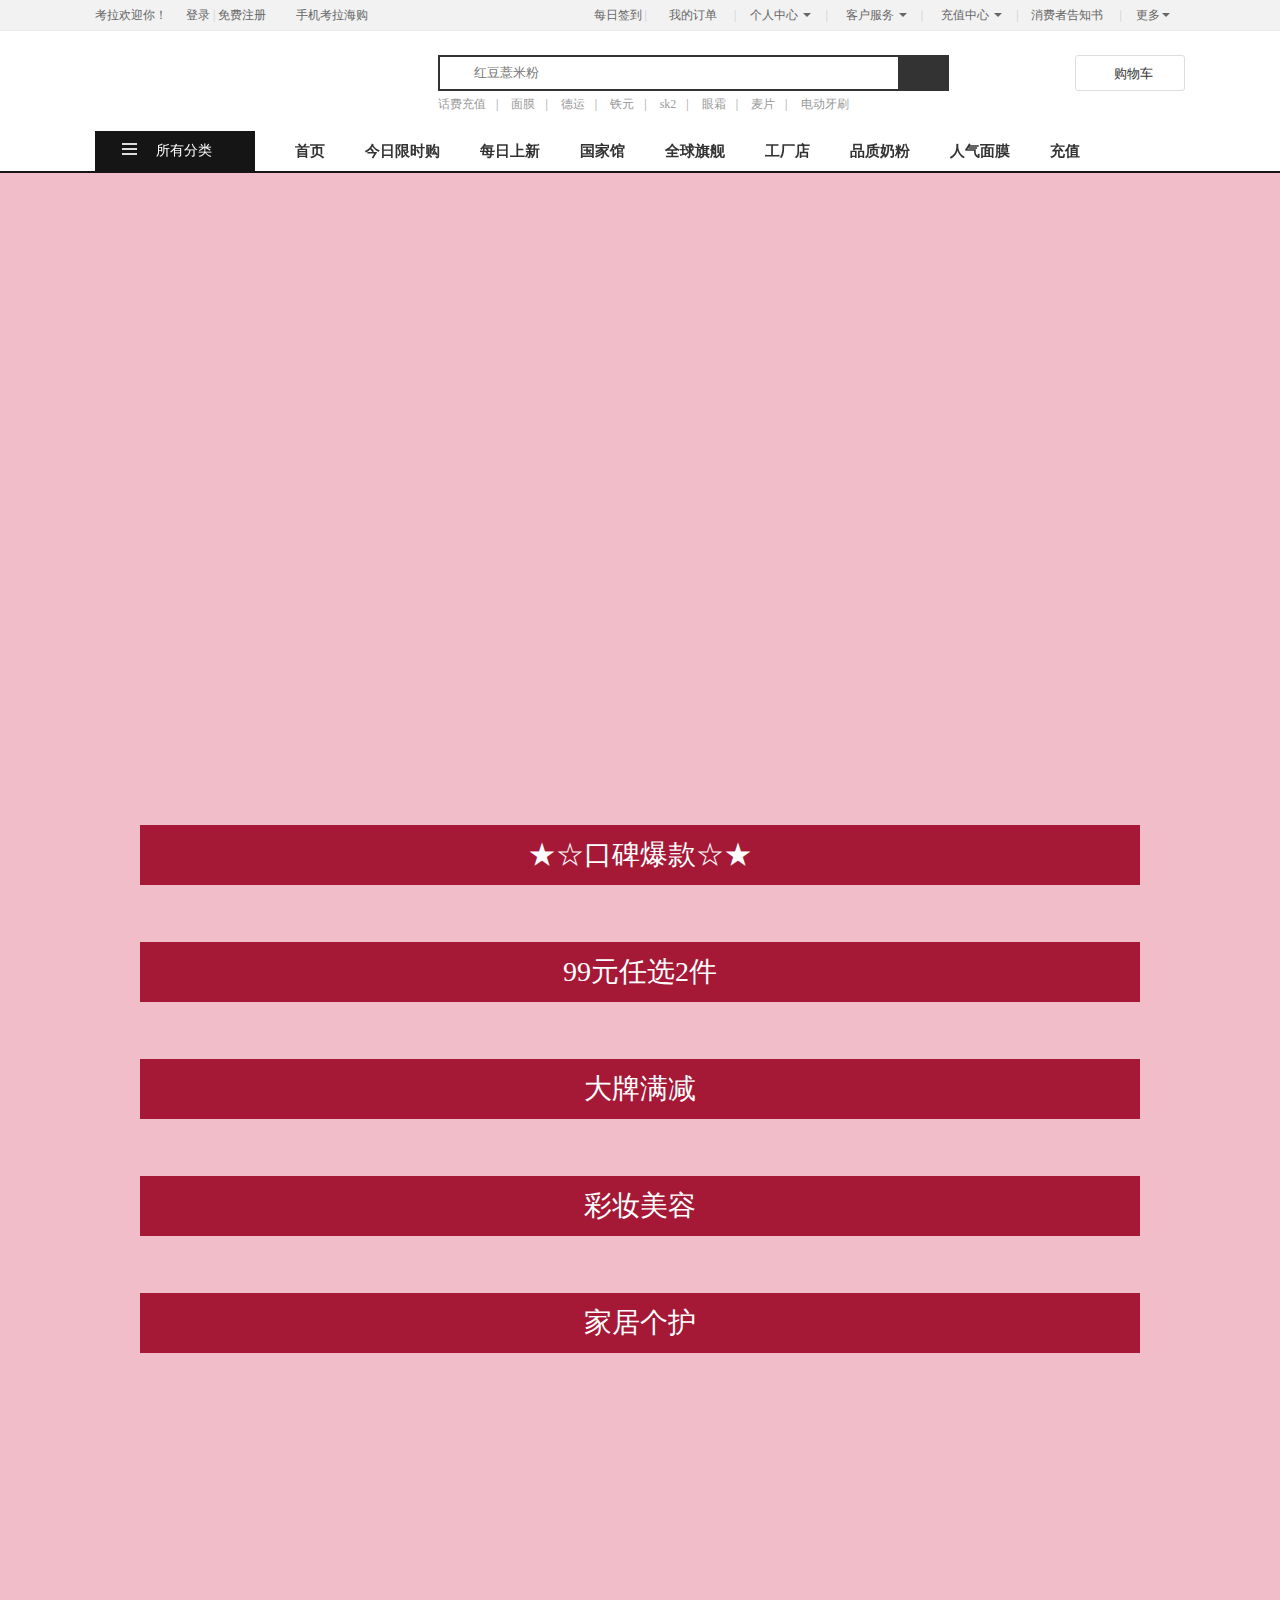
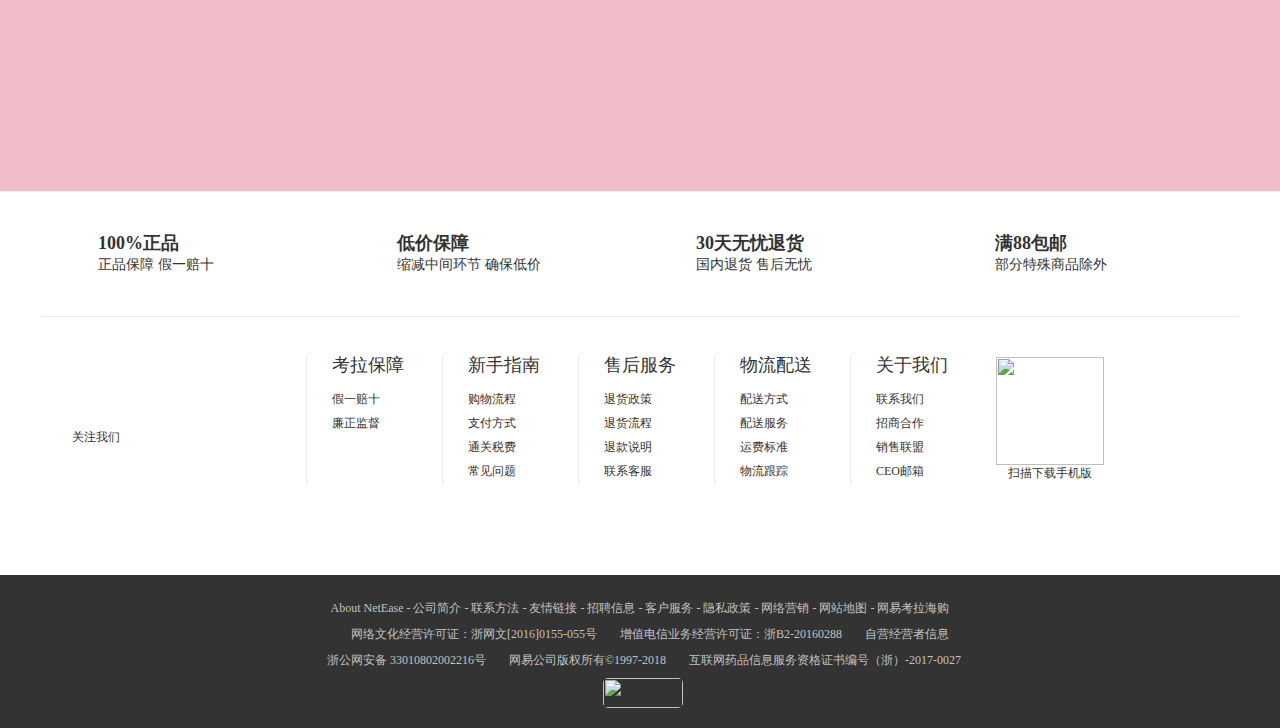
==== commit 57dd6d99: "第四次提交" ====
--- a/Activeindex.html
+++ b/Activeindex.html
@@ -4,24 +4,232 @@
 	<meta charset="UTF-8">
 	<title>Document</title>
 	<link rel="stylesheet" type="text/css" href="css/Activestyle.css">
+	<link rel="stylesheet" href="css/swiper.min.css">
 </head>
 <body>
-	<script src="./libs/require.js"></script>
+			
+		<script src="./libs/jquery-3.3.1.js"></script>
+		<script src="./libs/login.js"></script>
+		<!-- <script src="./libs/details.js"></script> -->
+		<script src="./libs/swiper.min.js"></script>
+		<script src="./libs/jquery.cookie.js"></script>
+		<script src="./libs/require.js"></script>
+		
 	<script>
-
+		//登录检测
+		window.onload = function(){
+			this.user = myStorage.getItem("user");
+			if(!this.user){
+                return 0;
+            }else{
+                $("#loginbox").replaceWith(`<span>${this.user}</span>`);
+            }	
+        }
+	</script>
+	<script>
+		
 //https://www.kaola.com/activity/detail/getActivityShowZone/8476/zid_5130159472.shtml?t=1526564654705
 		_require(["libs/require.config"],function(){
-			_require(["Renderstart"])
+			_require(["Renderstart"]);
+			_require(["dtStart"])
 		})
+		$(function(){
+			//流氓菜单
+			$(window).scroll(function(){
+				var a = $(window).scrollTop();
+				// console.log(a);
+				if(a<1000){
+					$("#sidesCartbox").css({
+						display:"none"	
+					})}
+				if(a>=1000 && a<5400){
+					// console.log($("#sidesCartbox").position().top)
+					$("#sidesCartbox").css({
+						top:"200px",
+						position:"fixed",
+						display:"block"	
+					})
+				} 
+				if(a>=5400){
+					$("#sidesCartbox").css({
+						 top: "5600px",
+						 position: "absolute",
+						 display: "block"	
+					})
+				}
+			})
+			//多级菜单
+			// function trytre(elebox){ 
+			// 	$(elebox).has("ul").mouseover(function(){ 
+			// 	$(this).children("ul").css("display","block");  
+			// 	})
+			// 	.mouseout(function () { 
+			// 	$(this).children("ul").css("display","none"); 
+			// 	}) 
+			// 	} 
+			//三级（有bug）
+			function shady(elebox,ele){
+				var time;
+			+function(){
+					$(elebox)
+					.on("mouseenter",function(event){
+						clearTimeout(time);
+					$(event.target).siblings(ele).css({
+						display:"block",
+					})
+				})
+					$(elebox).on("mouseleave",function(event){
+					time = setTimeout(function(){
+						$(event.target).siblings(ele).css({
+							display:"none",
+						})
+					}.bind(this),150)	
+				})
+
+					$(ele)
+					.on("mouseenter",function(event){
+					clearTimeout(time);
+					$(ele)
+					.css({
+						display:"block",
+					})	
+				})
+				
+					$(ele).on("mouseleave",function(event){
+						$(ele).css({display:"none"})
+				})
+				}.bind(this)()
+			}
+
+
+			//三级测试
+			function shady1(elebox,ele){
+				var time;
+			+function(){
+					$(elebox)
+					.on("mouseenter",function(event){
+						clearTimeout(time);
+					$(event.target).children(ele).css({
+						display:"block",
+					})
+				})
+					$(elebox).on("mouseleave",function(event){
+					time = setTimeout(function(){
+						$(event.target).children(ele).css({
+							display:"none",
+						})
+					}.bind(this),150)	
+				})
+
+					$(ele)
+					.on("mouseenter",function(event){
+					clearTimeout(time);
+					$(event.target)
+					.css({
+						display:"block",
+					})	
+				})
+				
+					$(ele).on("mouseleave",function(event){
+						$(event.target).css({display:"none"})
+				})
+				}.bind(this)()
+			}
+			//头部菜单
+			var time;
+		    $(".topNavHolder").on("mouseenter",function(event){
+			// console.log($(event.target).find(".shadow"))
+				$(event.target).siblings(".shadow").css({
+					display:"block",
+					background:"#fff",
+					"z-index":"80"
+				})
+			})
+			$(".topNavHolder").on("mouseleave",function(event){
+			// console.log($(event.target).siblings(".shadow"))
+			 time = setTimeout(function(){
+				$(event.target).siblings(".shadow").css({
+					display:"none",
+					background:"#fff",
+					"z-index":"80"
+				})
+			}.bind(this),150)	
+			})
+			$(".shadow").on("mouseenter",function(event){
+				clearTimeout(time);
+				$(event.target).siblings(".shadow").css({
+					display:"block",
+					background:"#fff",
+					"z-index":"104"
+				})
+			})
+			$(".shadow").on("mouseleave",function(event){
+					$(".shadow").css({
+					display:"none",
+					background:"#fff",
+					"z-index":"104"
+				})
+			})
+
+			shady(".topCatslevel","#topList");
+			shady(".shadowList",".miss_cat");
+			// // trytre(".topCatslevel")
+		})
+		
+//cookie测试
+// 	$(function(){		
+//     $("#part1").on("click",function(event){
+// 	this.iD = $(event.target).attr("goodsId");
+//        this.num = 1;
+//        this.opt = 
+//        {
+//            id:this.iD,
+//            num:this.num
+// 	   };
+// 	   console.log($.cookie('goodslist'));
+// 	   this.getcookie = $.cookie('goodslist');
+//     //    this.getcookie =  JSON.parse(this.getcookie);
+       
+//        if(!this.getcookie){
+//         var goodslist = [];
+//         goodslist.push(this.opt);
+//         $.cookie('goodslist',goodslist,{
+//             expires:7,
+//             path:'/',  
+//         })
+//         console.log(this.getcookie);
+//        }else{
+//            for(var i = 0 ;i<this.getcookie.length;i++){
+//                if(this.getcookie[i].iD == this.iD){
+//                 this.getcookie[i].num +=1;
+//                 $.cookie('goodslist',goodslist,{
+//                     expires:7,
+//                     path:'/',  
+//                 })
+//                }else{
+//                    this.getcookie.push(this.opt);
+//                    $.cookie('goodslist',goodslist,{
+//                     expires:7,
+//                     path:'/',
+//                 })
+//             }
+//         }
+//     } 
+// }.bind(this))
+	
+// })
 	</script>
+
+
+
 	<!--header-->
 	<nav id="topNav">
 		<div id="topNavwarp">
 			<div id="topNavleft1">
 				<span>考拉欢迎你！</span>
-				<a class="login" href="##">登录</a>
+				<a id="loginbox" class="login" href="login.html">登录</a>
 				<span class="sep">|</span>
-				<a href="##">免费注册</a>
+				<a href="register.html">免费注册</a>
 			</div>
 		<div id="topNavleft2">
 			<a class="app" href="app.kaola.com">
@@ -236,7 +444,7 @@
 						<i class="icon_arr"></i>
 						<em class="vcenter"></em>
 						<em class="seg"></em>
-						<div class="miss_cat">
+						<div class="miss_cat" style="display: none;">
 							<div class="miss_catlist">
 								<div class="miss_catlistbox">
 										<div id="catlist1part1" class="f-cb">
@@ -394,6 +602,157 @@
 						<i class="icon_arr"></i>
 						<em class="vcenter"></em>
 						<em class="seg"></em>
+						<div class="miss_cat" style="display: none;">
+							<div class="miss_catlist">
+								<div class="miss_catlistbox">
+										<div id="catlist1part1" class="f-cb">
+												<div class="litd">
+													<div class="item">
+														<p class="title">
+															<a class="cat2">粉底</a>
+														</p>
+														<div class="ctgnamebox">
+															<a href="##" class="f_cd3">爱他美</a>
+															<a href="##" class="f_cd3">牛栏</a>
+															<a href="##" class="f_cd3">a2</a>
+															<a href="##" class="f_cd3">喜宝</a>
+															<a href="##" class="f_cd3">贝拉米</a>
+															<a href="##" class="f_cd3">惠氏</a>
+															<a href="##" class="f_cd3">美素佳儿</a>
+															<a href="##" class="">美林</a>
+															<a href="##" class="f_cd3">雅培</a>
+															<a href="##" class="">美赞臣</a>
+															<a href="##" class="">雀巢</a>
+															<a href="##" class="f_cd3">合生元</a>
+															<a href="##" class="">满趣健</a>
+															<a href="##" class="f_cd3">Pre段</a>
+															<a href="##" class="f_cd3">1段</a>
+															<a href="##" class="f_cd3">2段</a>
+															<a href="##" class="">3段</a>
+															<a href="##" class="">4段</a>
+															<a href="##" class="">5段</a>
+															<a href="##" class="">6段</a>
+														</div>
+													</div>
+												</div>
+												<div class="litd">
+													<div class="item">
+														<p class="title">
+															<a class="cat2">卸妆纸</a>
+														</p>
+														<div class="ctgnamebox">
+															<a href="##" class="f_cd3">花王</a>
+															<a href="##" class="f_cd3">尤妮佳</a>
+															<a href="##" class="f_cd3">大王</a>
+															<a href="##" class="f_cd3">好奇</a>
+															<a href="##" class="f_cd3">帮宝适</a>
+															<a href="##" class="f_cd3">妈咪宝贝</a>
+															<a href="##" class="f_cd3">班博</a>
+															<a href="##" class="">丽贝乐</a>
+															<a href="##" class="f_cd3">妮飘</a>
+															<a href="##" class="">NB号</a>
+															<a href="##" class="">S号</a>
+															<a href="##" class="f_cd3">M号</a>
+															<a href="##" class="">L号</a>
+															<a href="##" class="f_cd3">XL号</a>
+															<a href="##" class="f_cd3">XXL号</a>
+														</div>
+													</div>
+												</div>
+										</div>
+										<div id="catlist1part2" class="f-cb">
+											<div class="litd">
+												<div class="item">
+													<p class="title">
+														<a class="cat2">减肥代餐</a>
+													</p>
+													<div class="ctgnamebox">
+														<a href="##" class="f_cd3">辅食泥</a>
+														<a href="##" class="f_cd3">米粉迷糊</a>
+														<a href="##" class="f_cd3">泡芙</a>
+														<a href="##" class="f_cd3">溶溶豆</a>
+														<a href="##" class="f_cd3">营养品</a>
+														<a href="##" class="f_cd3">饼干</a>
+														<a href="##" class="f_cd3">肉松面仔</a>
+														<a href="##" class="">调味品</a>
+														<a href="##" class="f_cd3">其他辅食</a>
+														<a href="##" class="">其他零食</a>
+													</div>
+												</div>
+											</div>
+											<div class="litd">
+												<div class="item">
+													<p class="title">
+														<a class="cat2">少女益智</a>
+													</p>
+													<div class="ctgnamebox">
+														<a href="##" class="f_cd3">洗漱护肤</a>
+														<a href="##" class="f_cd3">护理</a>
+														<a href="##" class="f_cd3">喂养</a>
+														<a href="##" class="f_cd3">出行</a>
+														<a href="##" class="f_cd3">清洁消毒</a>
+														<a href="##" class="f_cd3">文具图书</a>
+														<a href="##" class="f_cd3">积木</a>
+														<a href="##" class="">益智玩具</a>
+														<a href="##" class="f_cd3">其他玩具</a>
+														<a href="##" class="">宝宝家居</a>
+														<a href="##" class="">小家电</a>
+													</div>
+												</div>
+											</div>
+										</div>
+										<div id="catlist1part3" class="f-cb">
+											<div class="litd">
+												<div class="item">
+													<p class="title">
+														<a class="cat2">童装童鞋</a>
+													</p>
+													<div class="ctgnamebox">
+														<a href="##" class="f_cd3">童装</a>
+														<a href="##" class="f_cd3">儿童配饰</a>
+														<a href="##" class="f_cd3">童鞋</a>
+													</div>
+												</div>
+											</div>
+											<div class="litd">
+												<div class="item">
+													<p class="title">
+														<a class="cat2">孕妈美容</a>
+													</p>
+													<div class="ctgnamebox">
+														<a href="##" class="f_cd3">孕妈洗护</a>
+														<a href="##" class="f_cd3">孕妈营养</a>
+														<a href="##" class="f_cd3">产前产后用品</a>
+														<a href="##" class="f_cd3">孕妈服</a>
+														<a href="##" class="f_cd3">妈咪包</a>
+													</div>
+												</div>
+											</div>
+										</div>
+										<!-- <div class="catlist1">
+
+										</div> -->
+								</div>
+							</div>
+							<div class="miss_brandbox">
+								<div class="brandlist f-cb">
+									<a href="##"><img src="//haitao.nos.netease.com/1c2goh82q13_120_120.jpg"></a>
+									<a href="##"><img src="//haitao.nosdn2.127.net/iedmyq5196.jpg"></a>
+									<a href="##"><img src="//haitao.nos.netease.com/ie9wevvj80.jpg"></a>
+									<a href="##"><img src="//haitao.nosdn2.127.net/igbm30kg53_120_120.jpg"></a>
+									<a href="##"><img src="//haitao.nosdn1.127.net/io3ngruj52_120_120.jpg"></a>
+									<a href="##"><img src="//haitao.nosdn1.127.net/iojshlll10_120_120.jpg"></a>
+									<a href="##"><img src="//haitao.nosdn2.127.net/ipc18k4d61_120_120.jpg"></a>
+									<a href="##"><img src="//haitao.nosdn2.127.net/iqdth3z66_120_120.jpg"></a>
+									<a href="##"><img src="//haitao.nosdn2.127.net/iojsenl081_120_120.jpg"></a>
+								</div>
+							</div>
+							<div class="miss_imgbox f-fr">
+								<a href="##">
+									<img class="u-img" src="//haitao.nos.netease.com/ir73myvy45_244_100.jpg">
+								</a>
+							</div>
+						</div>
 					</li>
 				</ul>
 			</div>
@@ -430,10 +789,11 @@
 	</nav>
 	<!--contener-->
 	<div id="body" style="background-color:#f1bdc9;background-repeat:repeat;">
-		<article id="banner" class="clearfix topBgWrap">
+		<!--轮播-->
+		 <!-- <article id="banner" class="clearfix topBgWrap">
 			<div class="imgBox">
 				<section class="sliderBox">
-					<ul class="show_pic">
+					 <ul class="show_pic">
 						<li style="opacity: 1; z-index: 10;">
 							<a href="##">
 								<img class="showImg" src="http://haitao.nos.netease.com/1cdmapul854_1920_400.jpg?imageView&thumbnail=1920x400&quality=95">
@@ -454,7 +814,8 @@
 									<img class="showImg" src="//haitao.nos.netease.com/1cdmb9jre53_1920_400.jpg?imageView&thumbnail=1920x400&quality=95">
 							</a>	
 						</li>
-					</ul>
+					</ul> 
+						
 					<table class="img_pagebox" style="z-index: 11;" cellspacing="0" cellpadding="0" border="0">
 						<tbody>
 							<tr class="img_page">
@@ -479,8 +840,57 @@
 					</div>
 				</section>
 			</div>
-		</article>
-		<article class="imgWrap">
+		</article> --> 
+		<!--swiper轮播-->
+	<div class="swiper-container">
+			<div class="swiper-wrapper">
+				<div class="swiper-slide" style="background-image:url()">
+			<img src="http://haitao.nos.netease.com/1cdmapul854_1920_400.jpg?imageView&thumbnail=1920x400&quality=95" alt=""></div>
+				<div class="swiper-slide" style="background-image:url()">
+					<img src="http://haitao.nos.netease.com/1cdmai0c640_1920_400.jpg?imageView&thumbnail=1920x400&quality=95" alt="">
+				</div>
+				<div class="swiper-slide" style="background-image:url()">
+					<img src="http://haitao.nos.netease.com/1cdmb4r9310_1920_400.jpg?imageView&thumbnail=1920x400&quality=95" alt="">
+				</div>
+				<div class="swiper-slide" style="background-image:url()">
+					<img src="http://haitao.nos.netease.com/1cdmb9jre53_1920_400.jpg?imageView&thumbnail=1920x400&quality=95" alt="">
+				</div>
+				<!-- Add Pagination -->
+			<div class="swiper-pagination" style="position: absolute; bottom: 20px;left: 780px;"></div>
+			</div>
+
+			<div class="control" style="z-index: 11;">
+			<div>
+				<a href="" class="cons prev ani"></a>
+				<a href="" class="cons next ani"></a>
+			</div>
+			</div>
+			</div>
+   
+        <!-- Initialize Swiper -->
+        <script>
+                var swiper = new Swiper('.swiper-container', {
+                spaceBetween: 30,
+                slidesPerView: 1,
+                autoplay: {
+                delay: 5000,
+                stopOnLastSlide: false,
+                disableOnInteraction: false
+            },
+                loop:true,
+                effect: 'fade',
+                pagination: {
+                    el: '.swiper-pagination',
+                    clickable: true,
+                },
+                navigation: {
+                    nextEl: ' .next',
+                    prevEl: ' .prev',
+                },
+                });
+        </script>
+		<!--优惠劵-->
+		<article id="youhuijuan" class="imgWrap">
 			<section class="imglayout1" style="height:617px;overflow: hidden;">
 				<div class="oneimg" style="height:617px;background:url(//haitao.nos.netease.com/1c84o459o79_1000_617.jpg?imageView&thumbnail=0x617&quality=95) no-repeat center top;">
 					<a href="##" class="" style="position:absolute;left:50%;margin-left:-490px;top:61.70px;width:480.00px;height:111.06px;"></a>
@@ -494,17 +904,17 @@
 					<a href="##" style="position:absolute;left:50%;margin-left:-500px;top:394.88px;width:330.00px;height:215.95px;"></a>
 					<a href="##" style="position:absolute;left:50%;margin-left:170px;top:394.88px;width:320.00px;height:209.78px;"></a>
 					<a href="##" style="position:absolute;left:50%;margin-left:-150px;top:394.88px;width:310.00px;height:215.95px;"></a>
-				</div>
-
-				
+				</div>	
 			</section>
 		</article>
-		<article class="m-quicksplit" style="background-color:#a51937;color:#ffffff;">★☆口碑爆款☆★</article>
+		<!--标题-->
+		<article id="baokuan" class="m-quicksplit" style="background-color:#a51937;color:#ffffff;">★☆口碑爆款☆★ </article>
+		<!--内容-->
 		<div class="act-module">
 			<article class="m-goodsarea js-goodsarea" style="background-repeat:repeat;">
 				<section class="lineOfFive">
-					<div class="goodsWrap clearfix">
-						<div class="detailWrap clearfix">
+					<div id="part1" class="part1 goodsWrap clearfix">
+						<!-- <div class="detailWrap clearfix">
 							<a href="" class="pic">
 								<img class="proImg" src="//haitao.nosdn2.127.net/ivch89j83_800_800.jpg?imageView&thumbnail=330x330&quality=95">
 								<img class="w-brand-img" src="//haitao.nos.netease.com/1077833fa2854dcb97502084f24f449d1419659976324i46kw8bh10001.png" alt="">
@@ -538,12 +948,279 @@
 								</p>
 								<a class="cart-btn cart-btn-1" style="background-color:#d22147;color:#ffffff">立即购买</a>
 							</div>
-						</div>
+						</div> -->
 					</div>
 				</section>
 			</article>
 		</div>
+		<!--标题-->
+		<article id="liangjian" class="m-quicksplit" style="background-color:#a51937;color:#ffffff;">99元任选2件</article>
+				<!--内容-->
+		<div class="act-module">
+			<article class="m-goodsarea js-goodsarea" style="background-repeat:repeat;">
+				<section class="lineOfFive">
+					<div id="part2" class="part2 goodsWrap clearfix">
+					</div>
+				</section>
+			</article>
+		</div>
+		<!--标题-->
+		<article id="dapai" class="m-quicksplit" style="background-color:#a51937;color:#ffffff;">大牌满减</article>
+				<!--内容-->
+				<div class="act-module">
+					<article class="m-goodsarea js-goodsarea" style="background-repeat:repeat;">
+						<section class="lineOfFive">
+							<div id="part3" class="josn3 goodsWrap clearfix">
+							</div>
+						</section>
+					</article>
+				</div>
+		<!--标题-->
+		<article id="caizhuang" class="m-quicksplit" style="background-color:#a51937;color:#ffffff;">彩妆美容</article>
+				<!--内容-->
+				<div class="act-module">
+					<article class="m-goodsarea js-goodsarea" style="background-repeat:repeat;">
+						<section class="lineOfFive">
+							<div id="part4" class="josn4 goodsWrap clearfix">
+							</div>
+						</section>
+					</article>
+				</div>
+		<!--标题-->
+		<article id="jiating" class="m-quicksplit" style="background-color:#a51937;color:#ffffff;">家居个护</article>
+				<!--内容-->
+		<div class="act-module">
+			<article class="m-goodsarea js-goodsarea" style="background-repeat:repeat;">
+				<section class="lineOfFive">
+					<div id="part5" class="josn5 goodsWrap clearfix">
+					</div>
+				</section>
+			</article>
+		</div>
+		<!--侧边漂浮栏-->
+		<article id="sidesCartbox" class="m-qsideslip" style="top: 200px; left: 50%; margin-left: 520px; position: fixed; display: none;" hovercolor:"#a81a38" bgcolor:"#d22147">
+			<a href="/cart.html" id="sidesCart" class="topPartCart" style="color:#ffffff;background-color:#a81a38;">
+				<b class="icon"></b>
+				购物车
+				<i id="newcartnum" class="amount custom-cart-num" style="background-color: rgb(255, 255, 255); color: rgb(168, 26, 56); display: none;"></i>
+			</a>
+			<div class="mainPart" style="background-color:#a81a38;color:#ffffff;">
+				<a href="#youhuijuan" style="background-color:#a81a38;color:#ffffff;">
+					新老优惠
+				</a>
+				<a href="#baokuan" style="background-color:#a81a38;color:#ffffff;">
+					★☆口碑爆款☆★
+				</a>
+				<a href="#liangjian" style="background-color:#a81a38;color:#ffffff;">
+					99元任选2
+				</a>
+				<a href="#dapai" style="background-color:#a81a38;color:#ffffff;">
+					大牌满减
+				</a>
+				<a href="#caizhuang" style="background-color:#a81a38;color:#ffffff;">
+					美容彩妆
+				</a>
+				<a href="#jiating" style="background-color:#a81a38;color:#ffffff;">
+					家居个护
+				</a>
+				<a href="" style="background-color:#a81a38;color:#ffffff;">
+					母婴儿童
+				</a>
+				<a href="" style="background-color:#a81a38;color:#ffffff;">
+					美食保健
+				</a>
+			</div>
+			<a href="#top" class="bottomPart" style="color:#ffffff;background-color:#d22147">
+				<b></b>
+				<i>TOP</i>
+			</a>
+		</article>
+		<!--底部优惠卷-->
+		<article class="imgWrap">
+			<section class="imglayout1" style="height:400px;overflow:hidden;">
+				<div class="oneimg" style="height:400px;background:url(//haitao.nos.netease.com/1c46vkfh563_1000_400.jpg?imageView&thumbnail=0x400&quality=95) no-repeat center top;">
+				</div>
+				<a href="https://www.kaola.com" style="position:absolute;left:50%;margin-left:-500px;top:0.00px;width:1000.00px;height:400.00px;"></a>
+			</section>
+		</article>
 	</div>
+	<!--页脚-->
+	<footer id="dovFoot">
+		<div class="footBgWrap">
+			<div class="box">
+				<!--logo-->
+				<div id="btmlist">
+					<ul class="clearfix">
+						<li>
+							<i class="w-icon-23 w-icon ">&nbsp;&nbsp;</i>
+							<strong class="tit">100%正品</strong>
+							<span class="desc">正品保障 假一赔十</span>
+						</li>
+						<li>
+							<i class="w-icon-23 w-icon ">&nbsp;&nbsp;</i>
+							<strong class="tit">低价保障</strong>
+							<span class="desc">缩减中间环节 确保低价</span>
+						</li>
+						<li>
+							<i class="w-icon-23 w-icon ">&nbsp;&nbsp;</i>
+							<strong class="tit">30天无忧退货</strong>
+							<span class="desc">国内退货 售后无忧</span>
+						</li>
+						<li>
+							<i class="w-icon-23 w-icon ">&nbsp;&nbsp;</i>
+							<strong class="tit">满88包邮</strong>
+							<span class="desc">部分特殊商品除外</span>
+						</li>
+					</ul>
+				</div>
+				<!--列表-->
+				<div id="guideList">
+					<ul class="clearfix">
+						<li class="bd_none first">
+							<a href="https://www.kaola.com/" class="logokaola"></a>
+							<div class="focuson">
+								<span class="label">关注我们</span>
+								<a href="http://weibo.com/u/5448480859" class="itm" rel="nofollow">
+									<em class="w-icon w-icon-24"></em>
+									<span class="m-notice m-notice-1">
+										<img src="//mm.bst.126.net/images/index/2dcode-wb.jpg" alt="" width="100px" height="100px">
+									</span>
+								</a>
+								<a href="" class="itm nolink">
+									<em class="w-icon w-icon-24 w-icon-24-1"></em>
+									<span  class="m-notice">
+										<img src="//mm.bst.126.net/images/index/2dcode-wx.jpg" alt="" width="100px" height="100px">
+										<span class="arrow">
+											<span class="arrt"></span>
+											<span class="arr1"></span>
+										</span>
+									</span>
+								</a>
+								<a href="" class="itm nolink">
+									<em class="w-icon w-icon-24 w-icon-24-2"></em>
+									<span  class="m-notice">
+										<img src="//mm.bst.126.net/images/index/2dcode-yx.jpg" alt="" width="100px" height="100px">
+										<span class="arrow">
+											<span class="arrt"></span>
+											<span class="arr1"></span>
+										</span>
+									</span>
+								</a>
+							</div>
+						</li>
+						<li>
+							<dl>
+								<dt>
+									<em>考拉保障</em>
+								</dt>
+								<dd><a src="">假一赔十</a></dd>
+								<dd><a href="">廉正监督</a></dd>
+							</dl>
+						</li>
+						<li>
+							<dl>
+								<dt>
+									<em>新手指南</em>
+								</dt>
+								<dd><a src="">购物流程</a></dd>
+								<dd><a href="">支付方式</a></dd>
+								<dd><a src="">通关税费</a></dd>
+								<dd><a href="">常见问题</a></dd>
+							</dl>
+						</li>
+						<li>
+							<dl>
+								<dt>
+									<em>售后服务</em>
+								</dt>
+								<dd><a href="">退货政策</a></dd>
+								<dd><a href="">退货流程</a></dd>
+								<dd><a href="">退款说明</a></dd>
+								<dd><a href="">联系客服</a></dd>
+							</dl>
+						</li>
+						<li>
+							<dl>
+								<dt>
+									<em>物流配送</em>
+								</dt>
+								<dd><a href="">配送方式</a></dd>
+								<dd><a href="">配送服务</a></dd>
+								<dd><a href="">运费标准</a></dd>
+								<dd><a href="">物流跟踪</a></dd>
+							</dl>
+						</li>
+						<li>
+							<dl>
+								<dt>
+									<em>关于我们</em>
+								</dt>
+								<dd><a href="">联系我们</a></dd>
+								<dd><a href="">招商合作</a></dd>
+								<dd><a href="">销售联盟</a></dd>
+								<dd><a href="">CEO邮箱</a></dd>
+							</dl>
+						</li>
+						<li class="bd_none item last">
+							<img src="//mm.bst.126.net/images/index/2dcode-app.jpg" alt="" width="108px" height="108px">
+							<span>扫描下载手机版</span>
+						</li>
+					</ul>
+				</div>
+			</div>
+		</div>
+		<!--证书-->
+		<div id="aboutNEST">
+			<a href="">About NetEase</a>
+			-
+			<a href="">公司简介</a>
+			-
+			<a href="">联系方法</a>
+			-
+			<a href="">友情链接</a>
+			-
+			<a href="">招聘信息</a>
+			-
+			<a href="">客户服务</a>
+			-
+			<a href="">隐私政策</a>
+			-
+			<a href="">网络营销</a>
+			-
+			<a href="">网站地图</a>
+			-
+			<a href="">网易考拉海购</a>
+			<br>
+			<span class="m-license">网络文化经营许可证：浙网文[2016]0155-055号</span>
+			<span class="m-license">增值电信业务经营许可证：浙B2-20160288</span>
+			<span class="m-license">
+				<a href="//www.kaola.com/activity/detail/26856.shtml">自营经营者信息</a>
+			</span>
+			<br>
+			<a href="" class="m-license m-license-1">
+				<img src="//haitao.nos.netease.com/f28aa8ee818a42bf832341f605eccefb.png" alt="">
+			</a>
+			<a href=""><span style="margin: 0px 0px 0px 5px;">浙公网安备 33010802002216号</span></a>
+			<span class="m-license">网易公司版权所有©1997-2018</span>
+			<a href="">
+				<span style="margin: 0px 0px 0px 20px;">互联网药品信息服务资格证书编号（浙）-2017-0027</span>
+			</a>
+			<div class="f-tac">
+				<a href="">
+					<img style="height:30px; margin:5px 15px 0 0;" src="//haitao.nos.netease.com/86998579-754f-4f2c-b800-5dae6404a1f6.png" alt="">
+				</a>
+				<span id="KXYZ">
+					<a href="">
+						<img src="//haitao.nos.netease.com/d720d83b55a04b6f932ea845c673c5bf.png" alt="">
+					</a>
+				</span>
+				<a href="" class="u-shield">
+					<img src="//haitao.nos.netease.com/d071c0de-5360-4dcb-915a-f9f9bb62a9d5.gif" alt="">
+				</a>
+			</div>
+			
+		</div>
+	</footer>
 </body>
 </html>
 
--- a/css/Activestyle.css
+++ b/css/Activestyle.css
@@ -36,13 +36,19 @@
 a, a:hover {
   color: #51b8f1; }
 
-a:hover {
-  text-decoration: underline; }
+/* a:hover {
+  text-decoration: underline; } */
+  #topNav a:hover {
+    color: #e31436;
+    text-decoration: none;
+}
+.u-icn, .w-icon, #fslist .topbg, #fslist .btmbg, #rightBar .redpackage, .m-slogn, .m-slogn-new, .m-shopcartnew .wrap, .m-loginshow .closeLayer {
+  background: url(//mm.bst.126.net/images/index/icon1.png?832edc2…) no-repeat; }
 
 /*--------------------nav-------------------*/
 #topNav {
   position: relative;
-  z-index: 100;
+  z-index: 104;
   background: #f2f2f2;
   border-bottom: 1px solid #ededee;
   color: #666; }
@@ -417,7 +423,7 @@
   cursor: pointer;
   text-align: left;
   background: rgba(15, 15, 15, 0.82);
-  eight: 40px;
+  height: 40px;
   line-height: 40px; }
 
 #topList .icon {
@@ -459,7 +465,7 @@
   z-index: 75;
   top: 42px;
   left: 160px;
-  display: block;
+  
   width: 930px;
   height: 399px;
   overflow: hidden;
@@ -471,6 +477,8 @@
   color: #333;
   cursor: auto; }
 
+#topCats #topList>li :hover  .miss_cat{display: block;}
+
 #topList .miss_catlist {
   float: left;
   margin: 10px 20px 20px 20px;
@@ -703,19 +711,19 @@
   background-position: -28px -2px; }
 
 /*左右标*/
-.sliderBox .control {
+.control {
   position: absolute;
   left: 0;
   top: 50%;
   width: 100%; }
 
-.sliderBox .control div {
+ .control div {
   position: relative;
   zoom: 1;
   width: 1090px;
   margin: 0 auto; }
 
-.sliderBox .control a {
+ .control a {
   position: absolute;
   top: 0;
   margin: -33px 0 0;
@@ -725,6 +733,43 @@
 .control a, .w-tit2 .big {
   background: url(//mm.bst.126.net/images/index/icon1.png?832edc2…) no-repeat; }
 
+ .control .prev {
+  left: 0;
+  background-position: -625px -68px; }
+
+ .control .next {
+  right: 0;
+  background-position: -670px -67px; }
+
+ /* .cons {
+  display: none; } */
+
+.control .prev:hover .cons {
+  background-position: -625px -153px; }
+
+  /*-----swiper左右标------*/
+.sliderBox .control {
+  position: absolute;
+  left: 0;
+  top: 50%;
+  width: 100%; }
+
+.sliderBox .control div {
+  position: relative;
+  zoom: 1;
+  width: 1090px;
+  margin: 0 auto; }
+
+.sliderBox .control a {
+  position: absolute;
+  top: 0;
+  margin: -33px 0 0;
+  width: 34px;
+  height: 68px; }
+
+.control a, .w-tit2 .big {
+  background: url(//mm.bst.126.net/images/index/icon1.png?832edc2…) no-repeat; }
+
 .sliderBox .control .prev {
   left: 0;
   background-position: -625px -68px; }
@@ -733,8 +778,8 @@
   right: 0;
   background-position: -670px -67px; }
 
-.sliderBox .cons {
-  display: none; }
+/* 
+ */
 
 .sliderBox .control .prev:hover .cons {
   background-position: -625px -153px; }
@@ -975,3 +1020,283 @@
   display: inline-block;
   margin-right: 1px;
   font-size: 16px; }
+
+/*右侧浮动菜单*/
+.m-qsideslip {
+  position: fixed;
+  width: 100px;
+  z-index: 100; }
+
+.m-qsideslip .topPartCart {
+  display: block;
+  width: 100%;
+  height: 40px;
+  line-height: 40px;
+  text-align: center;
+  color: #fff;
+  background-color: #ac2340;
+  text-decoration: none; }
+
+.m-qsideslip .topPartCart .icon {
+  margin-right: 3px;
+  font-size: 19px;
+  font-family: "iconfont"; }
+
+.m-qsideslip .topPartCart .amount {
+  display: inline-block;
+  margin-left: 2px;
+  padding: 0 6px;
+  height: 18px;
+  line-height: 18px;
+  font-weight: 700;
+  background-color: #fff;
+  color: #ac2340;
+  border-radius: 9px;
+  -moz-border-radius: 9px;
+  -webkit-border-radius: 9px; }
+
+.m-qsideslip .mainPart {
+  padding-bottom: 1px;
+  background-color: #e31436; }
+
+.m-qsideslip .bottomPart {
+  display: block;
+  width: 100%;
+  height: 40px;
+  text-align: center;
+  color: #fff;
+  background-color: #e31436;
+  text-decoration: none; }
+
+.m-qsideslip .bottomPart b {
+  display: block;
+  height: 20px;
+  line-height: 22px;
+  font-size: 28px;
+  font-family: "iconfont"; }
+
+.m-qsideslip .bottomPart i {
+  display: block;
+  height: 20px;
+  line-height: 14px;
+  font-size: 12px; }
+
+.m-qsideslip .mainPart a {
+  display: block;
+  margin-bottom: 1px;
+  width: 100%;
+  height: 30px;
+  line-height: 30px;
+  text-align: center;
+  font-size: 13px;
+  color: inherit;
+  background-color: #e31436;
+  text-decoration: none;
+  white-space: nowrap;
+  -ms-text-overflow: ellipsis;
+  -o-text-overflow: ellipsis;
+  text-overflow: ellipsis;
+  overflow: hidden; }
+
+.imglayout1 .oneimg {
+  display: block;
+  position: relative;
+  width: 100%;
+  height: 100%; }
+
+/*----footer----*/
+#docFoot {
+  margin: 0 !important; }
+
+.footBgWrap {
+  background: #fff;
+  border-top: 1px solid #eaeaea; }
+
+#aboutNEST, #aboutNEST a, #aboutNEST a:hover {
+  color: #c2c2c2; }
+
+#aboutNEST {
+  position: relative;
+  padding: 20px 0;
+  background: #333;
+  line-height: 26px;
+  text-align: center; }
+
+.footBgWrap .box {
+  width: 1196px;
+  margin: 0 auto; }
+
+#btmlist {
+  padding: 40px 0;
+  border-bottom: 1px solid #eaeaea;
+  zoom: 1; }
+
+#btmlist li {
+  float: left;
+  width: 25%; }
+
+#btmlist li i {
+  float: left;
+  margin: 0 12px 0 0;
+  _margin: 0 6px 0 0; }
+
+.w-icon-23 {
+  width: 44px;
+  height: 44px;
+  background-position: -751px 0; }
+
+.w-icon {
+  display: inline-block; }
+
+#btmlist li .tit {
+  font-size: 18px;
+  font-weight: bold; }
+
+#btmlist li .tit, #btmlist li .desc {
+  display: block;
+  line-height: 22px; }
+
+strong, b {
+  font-weight: bold; }
+
+#btmlist li .desc {
+  font-size: 14px; }
+
+#btmlist li .tit, #btmlist li .desc {
+  display: block;
+  line-height: 22px; }
+
+#guideList {
+  padding: 40px 0 90px; }
+
+#guideList .first {
+  width: 194px;
+  padding-right: 40px;
+  padding-left: 30px; }
+
+#guideList .first a, #guideList .first a:hover {
+  text-decoration: none; }
+
+#guideList .bd_none {
+  border: none; }
+
+#guideList li {
+  float: left;
+  width: 110px;
+  padding: 0 0 0 25px;
+  height: 128px;
+  border-left: 1px solid #eaeaea; }
+
+.bd_none {
+  border: none; }
+
+#guideList .logokaola {
+  display: block;
+  width: 220px;
+  height: 42px;
+  line-height: 45px;
+  margin-bottom: 20px;
+  outline: none;
+  cursor: pointer;
+  z-index: 9;
+  background: url(http://haitao.nos.netease.com/264271ddbec447288f17aef71119b1f4.png?imageView&thumbnail=220x0&quality=85&v=1) no-repeat;
+  background-image: url(//haitao.nos.netease.com/264271d….png?imageView&thumbnail=220x0&quality=85&v=1) 1x, url(//haitao.nos.netease.com/26ff327….png?imageView&thumbnail=440x0&quality=85&v=1); }
+
+#guideList .focuson {
+  height: 32px; }
+
+#guideList .focuson .label, #guideList .focuson .itm {
+  display: inline-block;
+  vertical-align: middle; }
+
+#guideList .focuson .itm {
+  position: relative;
+  margin-left: 10px;
+  cursor: pointer; }
+
+.w-icon-24 {
+  width: 34px;
+  height: 32px;
+  background-position: -750px -69px; }
+
+#guideList .focuson .m-notice {
+  position: absolute;
+  left: -44px;
+  top: 42px;
+  display: none;
+  z-index: 10; }
+
+.m-notice {
+  background: #fff;
+  position: relative;
+  text-align: center;
+  color: #333;
+  border: solid 1px #ededee;
+  padding: 10px; }
+
+#guideList .focuson a:hover .m-notice {
+  display: block; }
+
+.w-icon-24-1 {
+  background-position: -796px -69px; }
+
+#guideList .m-notice .arrow {
+  position: absolute;
+  left: 52px;
+  top: 0;
+  right: auto; }
+
+.w-icon-24-2 {
+  background-position: -840px -69px; }
+
+#guideList li dt {
+  margin: -4px 0 10px; }
+
+#guideList li dt em {
+  font-size: 18px;
+  font-weight: normal; }
+
+#guideList li dd {
+  line-height: 24px; }
+
+#guideList a, #guideList a:hover {
+  color: #333;
+  cursor: pointer; }
+
+#guideList .last {
+  margin-left: 10px; }
+
+#guideList .item {
+  width: 108px;
+  padding: 0;
+  text-align: center;
+  float: left; }
+
+#guideList .bd_none {
+  border: none; }
+
+/*---证书---*/
+#aboutNEST, #aboutNEST a, #aboutNEST a:hover {
+  color: #c2c2c2; }
+
+.m-license {
+  margin-left: 20px; }
+
+.m-license-1 {
+  margin-left: 0; }
+
+.m-license img {
+  margin-top: -2px; }
+
+.f-tac {
+  text-align: center; }
+
+#KXYZ img {
+  margin-top: 5px;
+  border-radius: 5px;
+  width: 80px;
+  height: 30px; }
+
+.u-shield img {
+  height: 30px;
+  margin: 5px 0 0 10px; }
